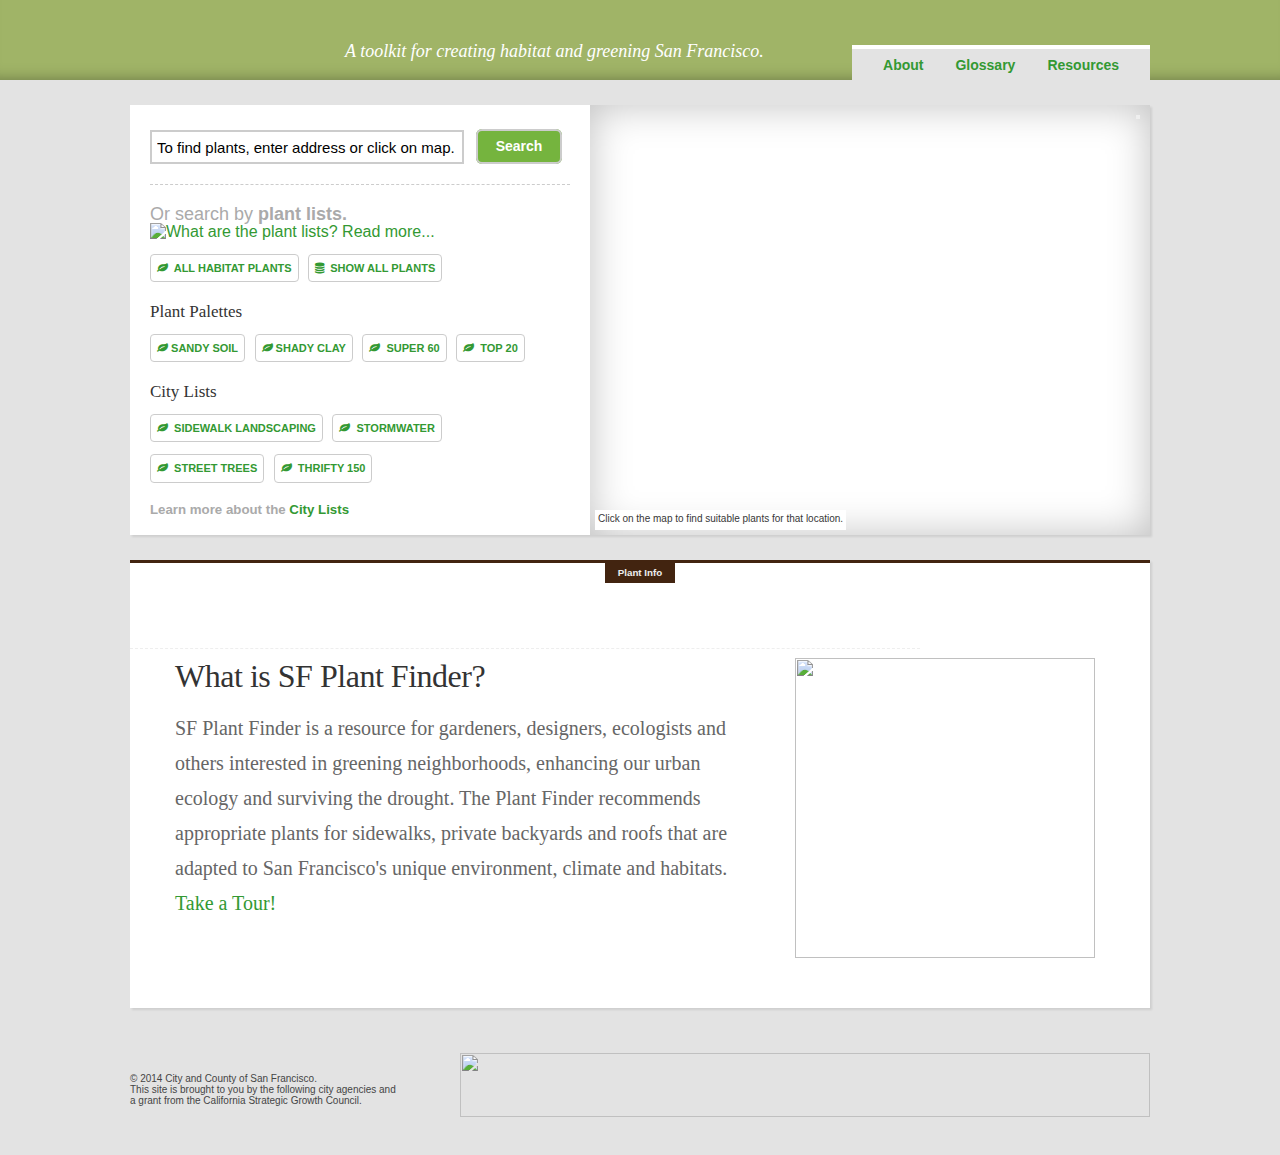
==== index.html @ 3bdb49cd "user initiates the start of tour with link rather than on load" ====
<!DOCTYPE html PUBLIC "-//W3C//DTD XHTML 1.0 Transitional//EN" "http://www.w3.org/TR/xhtml1/DTD/xhtml1-transitional.dtd">
<html xmlns="http://www.w3.org/1999/xhtml">
<head>
<meta http-equiv="Content-Type" content="text/html; charset=utf-8" />
<meta http-equiv="X-UA-Compatible" content="IE=9" />
<LINK REL="SHORTCUT ICON" HREF="images/favicon.ico">
<title>SF Plant Finder</title>
<meta name="description" content="Search for any address in San Francisco and display a list of plants recommended by the City & County of San Francisco for planting at that location.  Takes into account microclimates and plant communities (phtocenosis).">
<link rel="stylesheet" href="http://serverapi.arcgisonline.com/jsapi/arcgis/3.3/js/dojo/dijit/themes/claro/claro.css">
<link rel="stylesheet" href="http://serverapi.arcgisonline.com/jsapi/arcgis/3.3/js/esri/css/esri.css">
<link rel="stylesheet" href="css/bootstrap-tour-standalone.min.css">
<link rel="stylesheet" href="css/style.css">
<link rel="stylesheet" href="jQuery/Messi-master/messi.min.css" />
<link rel="stylesheet" href="https://maxcdn.bootstrapcdn.com/font-awesome/4.4.0/css/font-awesome.min.css">
<script type="text/javascript">var switchTo5x=true;</script>
<script type="text/javascript" src="http://w.sharethis.com/button/buttons.js"></script>
<script type="text/javascript" src="http://s.sharethis.com/loader.js"></script>
<script type="text/javascript" src="jQuery/jquery-latest.js"></script>
<script src="jQuery/Messi-master/messi.min.js"></script>
<!-- <script src="js/jquery-1.11.0.min.js"></script> -->
<script src="js/jquery-2.1.1.min.js"></script>
<script src="js/bootstrap-tour-standalone.min.js"></script>
<script src="js/tour.js"></script>

<style>
	.esriPopup.myTheme .titlePane,      
	.dj_ie7 .esriPopup.myTheme .titlePane .title {        
		background-color: #9ba8da;        
		color: #333333;        
		font-weight: bold;      
	}      
	.esriPopup.myTheme .titlePane {        
		border-bottom: 1px solid #121310;      
	}      
	.esriPopup.myTheme a {        
		color: #d6e68a;      
	}      
	.esriPopup.myTheme .titleButton,      
	.esriPopup.myTheme .pointer,      
	.esriPopup.myTheme .outerPointer,      
	.esriPopup.myTheme .esriViewPopup 
	.gallery .mediaHandle,      
	.esriPopup.myTheme 
	.esriViewPopup .gallery .mediaIcon {          
		background-image: url(./images/popup.png);      
	}      
	.esriPopup.myTheme .contentPane,      
	.esriPopup.myTheme .actionsPane {        
		border-color: 1px solid #121310;        
		background-color: #424242;        
		color:#ffffff;     
	}
</style>

<script>var dojoConfig = {parseOnLoad: true};</script>
	<script src="http://serverapi.arcgisonline.com/jsapi/arcgis/3.5/"></script>
	<script type="text/javascript" src="js/PlantSF2.js"></script>
	<script type="text/javascript" src="js/proj4js/lib/proj4js-combined.js"></script>
	<script src="js/jquery-1.11.0.min.js"></script>
	<script src="js/lightbox.min.js"></script>
	<script src="js/bootstrap-tour-standalone.min.js"></script>
	<script src="js/tour.js"></script>
	<link rel="stylesheet" href="css/lightbox.css" media="screen"/>
	 <script>
dojo.require("dijit.layout.BorderContainer");
      dojo.require("dijit.layout.ContentPane");
      dojo.require("esri.map");
      dojo.require("esri.tasks.find");
      dojo.require("esri.tasks.identify");
      dojo.require("esri.tasks.query");
      dojo.require("esri.layers.FeatureLayer");
      dojo.require("esri.geometry");
      dojo.require("esri.graphic");
      dojo.require("dijit.form.Button");
      dojo.require("dijit.Menu");
      dojo.require("esri.dijit.BasemapGallery");
      dojo.require("esri.dijit.Geocoder");

      dojo.require("esri.dijit.Popup");
      //dojo.require("esri.dijit.Measurement");

      var map, locator;
      var saltMarsh=false;
      var wetland=false
      var coastalScrub=false;
      var riparian=false;
      var woodland=false;
      var dunes=false;
      var grasslandPrairie=false;
      var chaparral=false;

      function init() {
		var popup = new esri.dijit.Popup({          fillSymbol: new esri.symbol.SimpleFillSymbol(esri.symbol.SimpleFillSymbol.STYLE_SOLID, new esri.symbol.SimpleLineSymbol(esri.symbol.SimpleLineSymbol.STYLE_SOLID, new dojo.Color([255,0,0]), 2), new dojo.Color([255,255,0,0.25]))        }, dojo.create("div"));
		map = new esri.Map("map_canvas", 
			    {
				basemap: "topo",
				center: [-122.4425, 37.754],
				zoom: 11,
				showAttribution: false,
				infoWindow: popup
			    }
			);
		basemapGallery = new esri.dijit.BasemapGallery({          
			showArcGISBasemaps: true,          
			map: map
		});

		
		dojo.connect(basemapGallery, "onLoad", function(){          
			dojo.forEach(basemapGallery.basemaps, function(basemap) {
				//prompt("", basemap.title)// + ": " + basemap.getMinZoom())
				if ((basemap.title!="Terrain with Labels") && (basemap.title!="Oceans")) {
					//Add a menu item for each basemap, when the menu items are selected            
					dijit.byId("basemapMenu").addChild(              
						new dijit.MenuItem({                
							label: basemap.title,                
							onClick: dojo.hitch(this, function() {                  
								this.basemapGallery.select(basemap.id);   
								document.getElementById('noMaps').style.display = "none" 
								if (basemap.id=='basemap_5'|| basemap.id=='basemap_6'||basemap.id=='basemap_7'||basemap.id=='basemap_8') {
									//hide the maps unavailable message
									document.getElementById('noMaps').style.display = "none" 
								} else {
									//display the maps unavailable message (will be placed behind the map image, will only be visible if there are no maps avalaible at that zoom level))
									document.getElementById('noMaps').style.display = "inline" 
								}
								
							})              
						})            
					); 
				};
			}); 
			dijit.byId("basemapMenu").addChild(              
				new dijit.MenuItem({  
					label: 'Green Connections',                
					onClick: dojo.hitch(this, function() {  
						if (isLayerVisible("Green Connections")) {
							ToggleOnOff("Green Connections",false);
						} else {
							ToggleOnOff("Green Connections",true);
						}
					})
				})
			);
			dijit.byId("basemapMenu").addChild(              
				new dijit.MenuItem({  
					label: 'Plant Communities',                
					onClick: dojo.hitch(this, function() {  
						if (isLayerVisible("Habitats Merged")) {
							ToggleOnOff("Habitats Merged",false);
							ToggleOnOff("Habitat_Labels",false);
						} else {
							ToggleOnOff("Habitats Merged",true);
							ToggleOnOff("Habitat_Labels",true);
						}
					})
				})
			);

		});
		
		
		
		
		
		
		
		//add class for popup
		dojo.addClass(map.infoWindow.domNode, "myTheme");
		initialize();
      }
      function setupMeasure() {
      var pms = new esri.symbol.PictureMarkerSymbol("images/blue.png",24,24);
		pms.setOffset(9,11);
		var sls = new esri.symbol.SimpleLineSymbol(esri.symbol.SimpleLineSymbol.STYLE_DOT, new dojo.Color([255,0,0,.55]), 4);        
		var measurement = new esri.dijit.Measurement({          
			map: map,
			lineSymbol:sls,
			pointSymbol:pms
			}, dojo.byId('measurementDiv'));
		measurement.startup();        
		measurement.setTool("area",true);
	}
      function unGraySearchStart() {
		document.getElementById('addressInput').value=""
	}
	 dojo.ready(init);
     </script>
     
<!-- Toggles Plant Info Window -->
<script type="text/javascript">
	 $(document).ready(function(){

	$(".btn-slide").click(function(){
	  $("#plantInfo").slideToggle("slow");
	  $(this).toggleClass("active");
	});
	
});
</script>

</head>

<body class="claro">
<!-- Header Content -->
<div id="headerShell">
	<div id="headerContent">
		<a href="index.html"><div class="logo stepOne"></div>
		</a>
		<span class="site-description">A toolkit for creating habitat and greening San Francisco.</span>
        <a class="links stepFour" href="resources.html"><span style="padding-right:15px;">Resources</span></a>
        <a class="links" href="glossary.html">Glossary</a>
		<a class="links" href="about.html"><span style="padding-left:15px;">About</span></a>
	</div>
</div>
<!-- End Header Content -->

<!-- Body Content -->
<div id="mainContentShell">
	<div id="mainContent">
		
        <!-- TOP SEARCH -->
		<div id="mainContent-Search">
        
        	<!-- RIGHT COL: Map -->  
			<div id="mapCell">
            	<div id="FloatingTextHint" class="smalltext">Click on the map to find suitable plants for that location.</div>
				<div id="mapContainer"   data-dojo-type="dijit.layout.BorderContainer" >
					<div id="map_canvas"  style=" height:430px; width:560px; z-Index:10"> 
						<div style=" font-size:12px; position:absolute; right:10px; top:10px; z-Index:99;">          
							<button id="dropdownButton" label="Maps"  data-dojo-type="dijit.form.DropDownButton">            
								<div data-dojo-type="dijit.Menu" id="basemapMenu">              
									<!--The menu items are dynamically created from basemaps-->            
								</div>          
							</button>
						</div> 
						<div id="scalebar" style="position:absolute; left:5px; bottom:21px; z-Index:99;"></div>
					</div>
				</div>
				<!--<div id="noMaps" style="color:white; position:absolute; left:140px; Top:100px; z-Index:-10; display:none"><p align='center'>Mapping Unavailable at this Scale<br><br>Zoom Out or Select a Different Map</p></div>-->
				<div id="ImBusy" style="z-index:20; position: relative; left: -50; top: -600; visibility:hidden; height: 0">
					<img src="images/busyicon.gif" />
				</div> 
			</div>
			<!-- End Map -->
	    
			<!-- LEFT COL: Map Search Form and Plant Communities -->  
			<div id="mainContent-Search-LeftCol">         
            <!-- Search Input -->  
			<div id="searchformcell" class="stepTwo">
				<form id="addressForm" action=""; onsubmit="clicked=false; theSearchType=null; isNeighborhood=false; isDistrict=false; showAddress(this.address.value); return false"> 
					<input alt="Enter a place address or plant name then click the Search button"  title = "Enter an address then click the Search button to be shown plants recommended for that location" onClick='javascript:unGraySearchStart();' type="text"  id="addressInput" name="address" id="addressInput" value="To find plants, enter address or click on map." />&nbsp;&nbsp;
					<span class="searchButton"><a title="Search button" id="findButton" name='searchbox' href="javascript:void(0);" onclick="clicked=false; theSearchType=null; isNeighborhood=false; isDistrict=false; showAddress(document.getElementById('addressInput').value);">Search</a></span>
				</form>
			</div>
			<!-- End Search Input -->       
			<!-- Plant Communities -->	
			
		<!--
		  <span style="font-size:18px;">Or search by <strong>plant community.</strong></span> <a href="glossary.html#plantCommunities"><img src="images/question-mark.png" alt="What are plant communities? Read more..." width="12" height="12" border="0" /></a><br />
				<table border='0' cellspacing="0" class="links" style="text-align: center; margin-top: 25px;">
					<tr>
					  <td width="105" height="120" align="center"><a class="tooltip" href="javascript:void(0);"><img src='images/btn-chaparral.png' alt='Chaparral' width="80" height='80' title ='Chaparral' onclick="clearCheckboxes(); queryPlant('chaparral');" /><span>A woody shrubland plant community that features sun-loving plants with hard, sclerophyllous evergreen leaves.</span></a><br />
					    Chaparral </td>
					  <td width="105" height="120" align="center"><a class="tooltip" href="javascript:void(0);"><img src='images/btn-coastal-scrub.png' alt='Coastal Scrub' width="80" height='80' title ='Coastal Scrub' onclick="clearCheckboxes(); queryPlant('coastalScrub');" /><span>This plant community is characterized by low-growing, aromatic shrubs, such as coyote bush sticky monkey flower and California sagebrush. Coastal scrub thrives in the fog belt.</span></a><br />
					    Coastal Scrub </td>
					  <td width="105" height="120" align="center"><a class="tooltip" href="javascript:void(0);"><img src='images/btn-dunes.png' alt='Dunes' width="80" height='80' title ='Dunes' onclick="clearCheckboxes(); queryPlant('dunes');" /><span>As much as a quarter to a third of San Francisco was once covered in sand dunes, and is still underlain by sandy soils. Wildflower meadows, dense dune scrub and oak woodlands are still found in the dunes.</span></a><br />
					    Dunes </td>
					  <td width="105" height="120" align="center"><a class="tooltip" href="javascript:void(0);"><img src='images/btn-coastal-prairie.png' alt='Grassland Prairie' width="80" height='80' title ='Grassland Prairie' onclick="clearCheckboxes(); queryPlant('grasslandPrairie');" /><span>Formerly the most common habitat in San Francisco, remnants of grasslands support a wide array of wildlife.</span></a><br />
					    Grassland /<br />
					    Prairie </td>
				  </tr>
					<tr>
					  <td width="105" align="center"><a class="tooltip" href="javascript:void(0);"><img src='images/btn-riparian.png' alt='Riparian' width="80" height='80' align="baseline" title ='Riparian' onclick="clearCheckboxes(); queryPlant('riparian');" /><span>This plant community is associated with the linear course of creeks and streams and composed of various species of trees, shrubs, and herbs that thrive in a nearly wetland environment.</span></a><br />
			        Riparian </td>
						<td width="105" align="center"><a class="tooltip" href="javascript:void(0);"><img src='images/btn-freshwater-wetland.png' alt='Wetland' width="80" height='80' align="top" title ='Wetland' onclick="clearCheckboxes(); queryPlant('wetland');" /><span>Wetlands are among the most important ecosystems worldwide. They produce high levels of oxygen, filter chemicals, reduce flooding and erosion, recharge groundwater, and provide critical habitat.</span></a><br />
						  Wetland </td>
						<td width="105" align="center"><a class="tooltip" href="javascript:void(0);"><img src='images/btn-oak-woodland.png' alt='Woodland' width="80" height='80' align="top" title ='Woodland' onclick="clearCheckboxes(); queryPlant('woodland');" /><span> Dominated by coast live oaks, these complex and diverse habitats harbor more wildlife than any other terrestrial plant community in the Bay Area.</span></a><br />
							Woodland
					  </td>
						<td width="105" align="center">
						  </td>
				  </tr>
				  <tr>
                  	<td colspan=4>
                  	
                    </td>
                    </tr>
				</table>
				
		-->
                <!-- End Plant Communities -->
                
                <!-- Other Search Options -->
        <div class="stepThree">
		<span style="font-size:18px;">Or search by <strong>plant lists.</strong></span> <a href="resources.html#plant-lists"><img src="images/question-mark.png" alt="What are the plant lists? Read more..." width="12" height="12" border="0" /></a><br />
		</div>
            <div class="buttons-list">
		<a class="tooltip button" href="javascript:void(0);" onclick="clearCheckboxes(); showAddress('Habitat');"><i class="fa fa-leaf"></i>&nbsp; ALL HABITAT PLANTS <span>To create rich local wildlife habitat, start here to create your own plant palette from 500 habitat-friendly plant species.</span></a>
		<a class="tooltip button" href="javascript:void(0);" onclick="clearCheckboxes(); showAddress('ALL');"><i class="fa fa-database"></i>&nbsp; SHOW ALL PLANTS <span>Show all plants displays the entire database of 714 plants. </span></a><br>
		<div style="margin-top: 20px">
			<h4 class="tooltip">Plant Palettes<span>Shorter, pre-selected palettes to give you good ideas for appropriate species for landscaping in San Francisco.</span></h4>
		</div>
		<a class="tooltip button" href="javascript:void(0);" onclick="clearCheckboxes(); showAddress('SandySoil');"><i class="fa fa-leaf"></i>&nbsp;SANDY SOIL <span>These local native species are the best for San Francisco's sandy soils. They thrive in the good drainage and will be very drought-tolerant once established.</span></a>
		<a class="tooltip button" href="javascript:void(0);" onclick="clearCheckboxes(); showAddress('ShadyClay');"><i class="fa fa-leaf"></i>&nbsp;SHADY CLAY <span>The moisture-holding capacity of a north-facing clayey slope is much different from a south-facing sandy slope. This palette should survive well in this moister environment once established.</span></a>
		<a class="tooltip button" href="javascript:void(0);" onclick="clearCheckboxes(); showAddress('Super60');"><i class="fa fa-leaf"></i>&nbsp; SUPER 60 <span>The Super 60 contains common, relatively hardy, local native plants that will create high quality wildlife habitat in San Francisco. Selecting plants among the Super 60 will help lead to project success.</span></a>
		<a class="tooltip button" href="javascript:void(0);" onclick="clearCheckboxes(); showAddress('Top20');"><i class="fa fa-leaf"></i>&nbsp; TOP 20 <span>Like the Super 60, the Top 20 plants make great choices for creating habitat for bees, birds and butterflies in the urban environment. Try starting with these plants if you want to create a colorful and sustainable native habitat garden.</span></a>
		
		<div style="margin-top: 20px">
			<h4 class="tooltip"> City Lists<span>Use the filters to refine your list for habitat-friendly plants after starting with one of these "City List" categories.</span></h4>
		</div>

		<a class="tooltip button" href="javascript:void(0);" onclick="clearCheckboxes(); showAddress('SidewalkLandscaping');"><i class="fa fa-leaf"></i>&nbsp; SIDEWALK LANDSCAPING <span>These plants are recommended by San Francisco Public Works as drought tolerant and adaptable to a variety of microclimates and sidewalk conditions.</span></a>
		<a class="tooltip button" href="javascript:void(0);" onclick="clearCheckboxes(); showAddress('Stormwater');"><i class="fa fa-leaf"></i>&nbsp; STORMWATER <span>Recommendations from the San Francisco PUC for complying with the Stormwater Management Ordinance</span></a>
		<a class="tooltip button" href="javascript:void(0);" onclick="clearCheckboxes(); showAddress('UrbanForestCouncilStreetTreeList');"><i class="fa fa-leaf"></i>&nbsp; STREET TREES <span>Approved street tree list for San Francisco reviewed and adopted annually by the Urban Forestry Council.</span></a>
		<a class="tooltip button" href="javascript:void(0);" onclick="clearCheckboxes(); showAddress('THRIFTY150');"><i class="fa fa-leaf"></i>&nbsp; THRIFTY 150 <span>Durable, low maintenance, water wise plants that are recommended by San Francisco Public Works to do well in the challenging urban environment of the city.</span></a>
            </div>
             <!-- End Other Search Options -->
        <br>
        <div>
        <h5>Learn more about the <a href="resources.html#city-lists">City Lists</a></h5>	
        </div>        
			</div>
			<!-- End Search Input -->      
		</div>
		<!-- End TOP SEARCH -->
    
    
    
		<!-- BOTTOM RESULTS / DETAILS -->
		<div id="mainContent-SearchResults">
                                           <a name='theTop'></a>
			<div id="contentPointer" class="contentPointer"></div>
            <!-- background Arrow between top and bottom content areas -->
            
            
            <!-- Plant Info -->
            <div id="plantInfo">
            <div class="toolbar-info"  id='printInfoLink'><a class="print" href="javascript:void(0);" onclick="printInfo();">Print</a></div>
			<div id="info">
            <h2>Plant Info</h2>
            <br />
            
           
            
            
        </div>
        <!-- End Plant Info -->
			</div>
            <p class="slide"><a href="javascript:void(0);" class="btn-slide">Plant Info</a></p>      
    
			<!-- Search Results -->
            <div id="searchResults" ><div style="width: 720px"><span id="searchResultsSummary" ></span></div>
            <div class="toolbar-search" id='printResultsLink' style='visibility:hidden;'><a class="print" href="javascript:void(0);" onclick="printResults();" >Print</a></div>
           
            
            <!-- HOMEPAGE INTRO -->
            <div id="Intro">
            <img src="images/intro-graphic.png" alt="" width="300" height="300" align="right" style="margin-left:35px;" />
			<h1>What is SF Plant Finder?</h1>
			<p>SF Plant Finder is a resource for gardeners, designers, ecologists and others interested in greening neighborhoods, enhancing our urban ecology and surviving the drought. The Plant Finder recommends appropriate plants for sidewalks, private backyards and roofs that are adapted to San Francisco's unique environment, climate and habitats. <a class="start-tour">Take a Tour!</a></p></div>
            </div>
            <!-- /HOMEPAGE INTRO -->
            
            
            
<!-- Filter Results Popup Window -->
					<div id="floatingDivForFilter" style='display:none'>
						<h1>Filter results by:</h1>
							<h2>Plant Type</h2>
								<label><input type="checkbox" id='type1' name="plantType1" value="Annual"> Annual<br></label>
								<label><input type="checkbox" id='type2' name="plantType2" value="Grass"> Grass<br></label>
								<label><input type="checkbox" id='type3' name="plantType3" value="Perennial"> Perennial<br></label> 
								<label><input type="checkbox" id='type4' name="plantType4" value="Shrub (Evergreen)"> Shrub (Evergreen)<br></label> 
								<label><input type="checkbox" id='type5' name="plantType5" value="Shrub (Deciduous)"> Shrub (Deciduous)<br></label> 
								<label><input type="checkbox" id='type6' name="plantType6" value="Tree (Evergreen)"> Tree (Evergreen)<br></label> 
								<label><input type="checkbox" id='type7' name="plantType7" value="Tree (Deciduous)"> Tree (Deciduous)<br></label>
								<label><input type="checkbox" id='type8' name="plantType8" value="Vine"> Vine<br></label> 
								<label><input type="checkbox" id='type9' name="plantType9" value="Fern"> Fern<br></label>
								<label><input type="checkbox" id='type10' name="plantType10" value="Succulent"> Succulent<br></label>
							<h2>Bloom Time</h2>
								<label><input type="checkbox" id='bloom1' name="bloomTime1" value="Winter"> Winter<br></label>
								<label><input type="checkbox" id='bloom2' name="bloomTime2" value="Spring"> Spring<br></label> 
								<label><input type="checkbox" id='bloom3' name="bloomTime3" value="Summer"> Summer<br></label> 
								<label><input type="checkbox" id='bloom4' name="bloomTime4" value="Fall"> Fall<br></label> 
								<!-- <label><input type="checkbox" id='bloom5' name="bloomTime5" value="Year Round"> Year Round<br></label> -->
							<h2>Size at Maturity</h2>
								<label><input type="checkbox" id='size1' name="sizeAtMaturity1" value=""> < 1 ft.<br></label>
								<label><input type="checkbox" id='size2' name="sizeAtMaturity2" value=""> 1-3 ft.<br></label> 
								<label><input type="checkbox" id='size3' name="sizeAtMaturity3" value=""> 4-6 ft.<br></label> 
								<label><input type="checkbox" id='size4' name="sizeAtMaturity4" value=""> 7-12 ft.<br></label>
								<label><input type="checkbox" id='size5' name="sizeAtMaturity5" value=""> 13-24 ft.<br></label>
								<label><input type="checkbox" id='size6' name="sizeAtMaturity6" value=""> > 24 ft.<br></label>
							<h2>Watering Needs</h2>
								<label><input type="checkbox" id='watering1' name="wateringNeeds1" value="None"> None<br></label>
								<label><input type="checkbox" id='watering2' name="wateringNeeds2" value="Low"> Low<br></label> 
								<label><input type="checkbox" id='watering3' name="wateringNeeds3" value="Moderate"> Moderate<br></label> 
							<h2>Appropriate Location</h2>
								<label><input type="checkbox" id='approp1' name="appropriateLocation1" value="Garden"> Garden<br></label>
								<label><input type="checkbox" id='approp2' name="appropriateLocation2" value="Streetscape"> Sidewalk<br></label> 
								<label><input type="checkbox" id='approp4' name="appropriateLocation4" value="Roof"> Roof<br></label>
								<label><input type="checkbox" id='approp5' name="appropriateLocation5" value="Stormwater"> Stormwater<br></label>
								<label><input type="checkbox" id='approp6' name="appropriateLocation6" value="Potted Plants"> Potted Plants<br></label>
							<h2>Habitat Value</h2>
								<label><input type="checkbox" id='habitat1' name="habitatValue1" value="Buds/Greens"> Buds/Greens<br></label> 
								<label><input type="checkbox" id='habitat2' name="habitatValue2" value="Cover"> Cover<br></label>
								<label><input type="checkbox" id='habitat3' name="habitatValue3" value="Fruit"> Fruit<br></label>
								<label><input type="checkbox" id='habitat4' name="habitatValue4" value="Pollinator"> Pollinator<br></label>
								<label><input type="checkbox" id='habitat5' name="habitatValue5" value="Nesting"> Nesting<br></label>
								<label><input type="checkbox" id='habitat6' name="habitatValue6" value="Multiple"> Multiple<br></label>
							<h2>Native</h2>
								<label><input type="checkbox" id='native1' name="native1" value="San Francisco"> San Francisco<br></label>
								<label><input type="checkbox" id='native2' name="native2" value="California"> California<br></label> 
							<h2>Soil Type</h2>
								<label><input type="checkbox" id='soil1' name="soilValue1" value="Clay"> Clay<br></label> 
								<label><input type="checkbox" id='soil2' name="soilValue2" value="Loam"> Loam<br></label>
								<label><input type="checkbox" id='soil3' name="soilValue3" value="Sand"> Sand<br></label>
								<label><input type="checkbox" id='soil4' name="soilValue4" value="Rock"> Rock<br></label>
							<h2>Site Conditions</h2>
								<label><input type="checkbox" id='sitecond1' name="sitecondValue1" value="Sun"> Sun<br></label> 
								<label><input type="checkbox" id='sitecond2' name="sitecondValue2" value="PartShade"> Part Shade<br></label>
								<label><input type="checkbox" id='sitecond3' name="sitecondValue3" value="Shade"> Shade<br></label>
								
							<br />
							<br />
						<span class="searchButton"><a href="javascript:void(0);" onclick='filterResults();'>Filter</a></span> <span style="padding-left:10px;"><small><a onClick="clearFilters()" href="javascript:void(0);">Clear Filters</a></small></span></div>
					<!-- End Filter Results Popup Window -->
                    
                    
                    
                    <!-- Search Results -->
        <div id='plantlist'>                                                                                                                                                  
                    
      </div>
                    <!-- /Search Results -->
                    
                    <!-- Green Connections -->  
                <div id="greenConnectionsList">
                 </div>
			<!-- End Green Connections -->
                                                                                              
        <div id='plantinfo2'></div>
		
	    </div><!-- End Search Return Info and Filter -->

        
			<!--</div>-->
		</div>
		<!-- End Right Column -->
    

	</div>
	<!-- End mainContent -->

</div>
<!-- End mainContentShell -->

<!-- Footer Content -->
<div id="footerShell">
		<div id="footerContent">
		<div class="left">&copy; 2014 City and County of San Francisco.<br />
			This site is brought to you by the following city agencies and <br />
		  a grant from the California Strategic Growth Council.</div>
		<div class="right"><img src="images/dept-logos.png" width="690" height="64" border="0" usemap="#agencies" />
          <map name="agencies" id="agencies">
            <area shape="rect" coords="105,8,227,62" href="http://www.sfplanning.org" target="_blank" alt="San Francisco Planning Department" />
            <area shape="rect" coords="630,2,694,61" href="http://www.sfdpw.org" target="_blank" alt="San Francisco Department of Public Works" />
            <area shape="rect" coords="273,0,369,64" href="http://www.sfenvironment.org" target="_blank" alt="SF Environment" />
            <area shape="rect" coords="409,8,591,60" href="http://www.sfwater.org" target="_blank" alt="SF Public Utilities Commission" />
          </map>
	  
		</div>
	</div>
</div>
<br>
<!-- End Footer Content -->

<script src="js/jquery-2.1.1.min.js"></script>
<script src="js/bootstrap-tour-standalone.min.js"></script>
<script src="js/tour.js"></script>

<script type="text/javascript">stLight.options({publisher: "e7c430c3-d9e1-480a-9070-717ba145d20e", doNotHash: false, doNotCopy: false, hashAddressBar: false});</script>
<script>
var options={ "publisher": "e7c430c3-d9e1-480a-9070-717ba145d20e", "ad": { "visible": false, "openDelay": "5", "closeDelay": "0"}, "livestream": { "domain": "", "type": "sharethis"}, "ticker": { "visible": false, "domain": "", "title": "", "type": "sharethis"}, "facebook": { "visible": false, "profile": "sharethis"}, "fblike": { "visible": false, "url": ""}, "twitter": { "visible": false, "user": "sharethis"}, "twfollow": { "visible": false}, "custom": [{ "visible": false, "title": "Custom 1", "url": "", "img": "", "popup": false, "popupCustom": { "width": 300, "height": 250}}, { "visible": false, "title": "Custom 2", "url": "", "img": "", "popup": false, "popupCustom": { "width": 300, "height": 250}}, { "visible": false, "title": "Custom 3", "url": "", "img": "", "popup": false, "popupCustom": { "width": 300, "height": 250}}], "chicklets": { "items": ["facebook", "twitter", "pinterest", "googleplus"]}};
var st_bar_widget = new sharethis.widgets.sharebar(options);
</script>
</body>

</html>
---- css/style.css ----
@charset "UTF-8";
/* CSS Document */
/*
Name: SFPlantFinder
Date: December 2013
Author: Gary Chen
Organization: San Francisco Planning Department
Description: Theme for SF PlantFinder Database web site.



/* THE BASICS */

* {margin:0; padding:0;}

body {background-color:#E3E3E3; height:100%; width:100%;}

img {border: 0;}


h1 {
	font-family: Georgia, "Times New Roman", Times, serif;
	font-size: 32px;
	font-weight: normal;
	line-height: 1.15em;
	letter-spacing: -.015em;
	color: #333;
	padding-bottom: .5em;
	
}

h2, h3 {font-family:"Helvetica Neue", Helvetica, Arial, sans-serif; color:#422410;}

h3 {padding-bottom: 3px; border-bottom: 1px dashed #AAA;}

h4 {
	font-family: Georgia, "Times New Roman", Times, serif;
	font-size: 17px;
	font-weight: normal;
	line-height: 1.15em;
	
	color: #333;
	padding-bottom: -0.5em;
	padding-top: .7em;
}

p, ul, li {
	font-family: Georgia, "Times New Roman", Times, serif;
	font-size: 14px;
	font-style: normal;
	line-height: 1.5em;
	color: #373737;
}

.smalltext {
	color: #373737;
	font-family: "Helvetica Neue", Helvetica, Arial, sans-serif; 
	font-weight:normal;
	font-size: 10px;
	font-style: normal;
	line-height: 1.15em;
}

strong {font-weight: 700;}

li {
	display: list-item;
	list-style: inside circle;
	margin: 1em 0em;
}

a {color: #393; text-decoration: none;}
a:hover {
	text-decoration: none;
	color: #000;
	text-decoration: underline
}

.toolbar-search {
	display: block;
	position: absolute;
	float: right;
	clear: none;
	top: 25px;
	right: 210px;
}

.toolbar-info {
	display: block;
	position: absolute;
	float: right;
	clear: none;
	top: 20px;
	right: 20px;
	z-index: 1001;
}

a.print {
	background-image: url(../images/icon_print.gif);
	background-repeat: no-repeat;
    background-position: 4px center;
	font-family: Arial, Helvetica, sans-serif;
	font-size: 11px;
	color: #999;
	padding: 3px 6px 3px 21px;
	border: 1px solid #CCC;
	text-decoration: none;
	border-radius: 4px;
    -moz-border-radius: 4px;
    -webkit-border-radius: 4px;
}

a.print:hover {
	color: #333;
	border: 1px solid #AAA;
	text-decoration: none;
}

a.button {
	font-family: Arial, Helvetica, sans-serif;
	font-size: 11px;
	font-weight: bold;
	color: #393;
	padding: 4px 6px;
	border: 1px solid #CCC;
	text-decoration: none;
	border-radius: 4px;
    -moz-border-radius: 4px;
    -webkit-border-radius: 4px;
}

a.button:hover {
	color: #333;
	border: 1px solid #AAA;
	text-decoration: none;
}


/* TABLES */
table {
border-collapse:  collapse;
border-spacing: 0px;
}

th {
font-weight: bold;
}

td, th {
display: table-cell;
vertical-align: inherit;
}


.glossary-term {
	font-weight:bold; 
	color:#000;
}

.page-title {
	font-family: Georgia, "Times New Roman", Times, serif;
	font-size: 36px;
	font-weight: normal;
	line-height: 1.15em;
	letter-spacing: -.02em;
	color: #422410;
	padding: 5px 0px;
	border-bottom: 3px solid #422410;
	margin-bottom: 25px;
}



/* HEADER CONTENT */

#headerShell {
	width:100%;
	background: url(../images/bkg-header.png) repeat-x;
	background-color:#A0B467;
	height:80px;
	text-align:center;
	position:relative;
	z-index: 1000;
	-moz-box-shadow: inset 0px -15px 15px -15px rgba(0,0,0,0.65);
	-webkit-box-shadow: inset 0px -15px 15px -15px rgba(0,0,0,0.65);
	box-shadow: inset 0px -15px 15px -15px rgba(0,0,0,0.35);
}

#headerContent {
	position: relative;
	width: 1020px;
	height: 80px;
	display: inline-block;
	margin: 0;
}

#headerContent .logo {
	background: no-repeat center url(../images/header-logo.png);
	left: 20px;
	height: 125px;
	width: 150px;
	display: block;
	float: left;
	position: relative;
}

#headerContent .links {
	float: right;
	padding: 8px 16px;
	background-color: #E3E3E3;
	border-top: 4px solid #FFF;
	font-family: "Helvetica Neue", Helvetica, Arial, sans-serif;
	font-size: 14px;
	font-weight: bold;
	position: relative;
	right: 0;
	top: 45px;
}

#headerContent .links a {color:#393;}
#headerContent a.links:hover {text-decoration:none; color:#512F25; background-color:#FFF;}
#headerContent .current {background-color: #FFF;}



#headerContent .site-description {
	font-family: Georgia, "Times New Roman", Times, serif;
	font-size: 18px;
	color: #FFF;
	font-style: italic;
	position: absolute;
	left: 215px;
	top: 40px;
	line-height: 1.25em;
}


/* MAIN PAGE CONTENT */

#mainContentShell {
	width: 100%;
	height: 100%;
	margin: 0;
	text-align: center;
	position: relative;
	background-color:#E3E3E3;
}

#mainContent {
	width: 1020px;
	height: 100%;
	margin-top: 25px;
	margin-bottom: 25px;
	text-align:left;
	position: relative;
	display: inline-block;
}


/* HOMEPAGE TOP ROW SEARCH AREA */

#mainContent-Search {
	position: relative;
	display: inline-block;
	width: 100%;
	background-color: #FFF;
	font-family: "Helvetica Neue", Helvetica, Arial, sans-serif;
	line-height: 1.15em;
	text-align: left;
	margin-bottom: 25px;
	clear: both;
	webkit-box-shadow: 2px 2px 2px rgba(0,0,0,0.09);
	-moz-box-shadow: 2px 2px 2px rgba(0,0,0,0.09);
	box-shadow: 2px 2px 2px rgba(0,0,0,0.09);
}


/* Map Search Form and Plant Communities */

#mainContent-Search-LeftCol {
	width: 420px;
	float: left;
	color: #AAA;
	padding: 10px 20px 0px 20px;
}

#mainContent-Search-LeftCol .links td {
	font-size: 12px;
	font-style: italic;
	font-weight: 600;
	line-height: 1.2em;
	color: #666;
	vertical-align: top;
}

#mainContent-Search-LeftCol .links img {
	padding-bottom: 8px;
	cursor: pointer;
}

#mainContent-Search-LeftCol .links a:hover { opacity: 0.9; -webkit-filter: saturate(2.5); }


#addressForm {
	margin: 0;
	font-size: 14px;
	width: inherit;
	padding: 15px 0 20px 0;
	margin-bottom: 20px;
	border-bottom: 1px dashed #CCC;
}

#addressInput {
	display: inline;
	font-size: 15px;
	margin: 0;
	padding: 5px;
	border: 2px solid #CCC;
	vertical-align: middle;
	width: 300px;
	height: 20px;
	clear: none;
}

.searchButton a {
	background-color: #75B43E;
	color: #FFF;
	cursor: pointer;
	font-family: "Helvetica Neue", Helvetica, Arial, sans-serif;
	font-size:14px;
	font-weight: bold;
	padding: 7px 18px 8px 18px;
	text-decoration: none;
	border: 2px solid #CCC;
	border-radius: 6px;
	-moz-border-radius: 6px;
	-webkit-border-radius: 6px;
	clear:none;
}

.searchButton a:hover {
	background-color: #512F25;
	border: 2px solid #CCC;
	color: #D1E48F;
	text-decoration: none;
}

.buttons-list .button {
	display: inline-block;
	margin-top: 12px;
	margin-right: 5px;
}
.buttons-list :hover {
	opacity: 0.9;	
	
}

/* Map */

#mapContainer {
	width: 560px;
	height: 430px;
	float: right;
	clear: none;
	moz-box-shadow: inset 0 0 40px rgba(0,0,0,0.25);
	-webkit-box-shadow: inset 0 0 40px rgba(0,0,0,0.25);
	box-shadow: inset 0 0 40px rgba(0,0,0,0.25);
}



/* HOMEPAGE BOTTOM ROW SHELL */

#mainContent-SearchResults {
	position: relative;
	width: 100%;
	height: auto;
	display: inline-block;
	background-color: #FFF;
	font-family: Georgia, "Times New Roman", Times, serif;
	line-height: 1.25em;
	text-align: left;
	webkit-box-shadow: 2px 2px 2px rgba(0,0,0,0.09);
	-moz-box-shadow: 2px 2px 2px rgba(0,0,0,0.09);
	box-shadow: 2px 2px 2px rgba(0,0,0,0.09);
}

#mainContent-SearchResults h2 {
	font-family: "Helvetica Neue", Helvetica, Arial, sans-serif;
	font-size: 12px;
	font-style: italic;
	font-weight: normal;
	line-height: 1.15em;
	color: #85BF3F;
}


/* Search Results and Hidden Frame for Search Filter */

#searchResults {
	position: relative;
	height: 100%;
	background-color: #FFF;
	padding: 25px 20px 20px 20px;
}



#searchResults .toggleFilter {
	position: relative;
	float: right;
	text-align: right;
	font-family: "Helvetica Neue", Helvetica, Arial, sans-serif;
	font-size: 12px;
	font-style: normal;
	font-weight: 700;
	color: #6C3;
	cursor: pointer;
	clear: none;
	padding: 0 5px;
	border: 1px solid #CCC;
	border-radius: 3px;
	
}

#searchResults table {
	width: 100%;
	padding: 0;
	border: 0;
	margin-top: 20px;
}

#searchResults td {
	vertical-align: top;
	padding-right: 10px;
	padding-bottom: 10px;
}

#searchResults p {
	font-size: 14px;
	font-weight: 700;
	line-height: 1.2em;
}

#searchResults h2 {
	padding-top: 5px;
	color: #999;
}

#floatingDivForFilter {
	width: 150px;
	position: relative;
	float: right;
	top: 0;
	right: 0;
	padding: 0px 0px 20px 20px;
	/* background-color: #E9E9E9; */
	border-left: 1px dashed #EEE;
	font-family: "Helvetica Neue", Helvetica, Arial, sans-serif; 
	font-style: normal;
	font-size: 12px;
	font-weight: normal;
	line-height: 1.45em;
	color: #555;
}

#floatingDivForFilter h1 {
	font-family: Georgia, "Times New Roman", Times, serif;
	font-size: 18px;
	font-style: normal;
	color: #BBB;
}

#floatingDivForFilter h2 {
	font-family: Georgia, "Times New Roman", Times, serif;
	font-size: 12px;
	font-weight: normal;
	font-style: italic;
	color: #696;
	margin-top: 15px;
	padding-bottom: 3px;
	border-bottom: 1px solid #CCC;
	margin-bottom: 5px;
}

/* HOMEPAGE RIGHT COLUMN: Green Connections */

#greenConnectionsList {
	width: 790px;
	position: relative;
	margin-top:20px;
	border-top: 1px dashed #EEE;
	padding-top: 10px;
}

.gclogo {
	width: 75px;
	display: block;
	float: right;
	position: relative;
	text-align: center;
}


/* HOMEPAGE RIGHT COLUMN: Hidden Frame for Plant Info */

#info {
	display: inline-block;
	position: relative;
	width: 980px;
	margin: 20px;
	top: 0;
	right: 0;
	clear: none;
	z-index: 1000;
}

#info .images {
	position: relative;
	float:right;
	width: 375px;
	padding: 0px;
	margin-left: 15px;
}

#info .plantDetails td {
	border-top: 1px solid #DEDEDE;
	padding-top: 4px;
	padding-bottom: 10px;
	vertical-align: top;
}

#info .toggleSearch {
	position: relative;
	float: right;
	text-align: right;
	font-family: "Helvetica Neue", Helvetica, Arial, sans-serif;
	font-size: 12px;
	font-style: normal;
	font-weight: 700;
	color: #6C3;
	cursor: pointer;
	clear: none;
}



/* SUBPAGES */

#subPageNav {
	position: relative;
	display: block;
	float: left;
	width: 180px;
	margin: 80px 0px 0px 20px;
	
}

#subPageNav li {
	display: block;
	margin: 0em 0em;
	padding: 0.6em 0.4em;
	border-bottom: 1px solid #CCC;
	font-family: "Helvetica Neue", Helvetica, Arial, sans-serif;
	font-size: 13px;
	font-weight: bold;
}
#subPageNav .sub {border-bottom: 1px dashed #AAA;}
#subPageNav .current {background-color: #FFF;}


#subPageContent {
	position: relative;
	display: block;
	float: right;
	width: 770px;
	margin: 10px 0 10px 0;
	background-color: #FFF;
	padding: 25px;
}


/* FOOTER */
#footerShell {
	width: 100%;
	position: inherit;
	text-align:center;
	bottom: 0;
	clear: both;
}

#footerContent {
	position: relative;
	bottom: 0;
	width: 1020px;
	display: inline-block;
	margin: 0 0 20px 0;
}

#footerContent .left {
	width: 320px;
	margin-top: 40px;

	float: left;
	text-align: left;
	font-family: "Helvetica Neue", Helvetica, Arial, sans-serif;
	font-size: 10px;
	color: #454545;
	clear: none;
}

#footerContent .right {
	float: right;
	text-align: right;
	margin-top: 20px;
	padding: 0px;
}


/* MISC */

.contentPointer {
	background: no-repeat center url(../images/bkg-column-pointer.png);
	height: 20px;
	width: 38px;
	display: inline-block;
	left: 200px;
	top: -20px;
	position: absolute;
	clear: none;
}

#FloatingTextHint {
	display: inline-block;
	background-color: #FFF;
	height: 14px;
	padding: 3px;
	top: 405px;
	left: 465px;
	position: absolute;
	clear: none;
	z-index: 100;
}



#plantInfo {
	background-color: #FEFEF3;
	height: auto;
	display: none;
	-moz-box-shadow: inset 0px -25px 25px -25px rgba(0,0,0,0.15);
	-webkit-box-shadow: inset 0px -25px 25px -25px rgba(0,0,0,0.15);
	box-shadow: inset 0px -25px 25px -25px rgba(0,0,0,0.15);
}
.slide {
	margin: 0;
	padding: 0;
	border-top: solid 3px #422410;
}
.btn-slide {
	background-color: #422410;
	text-align: center;
	width: 60px;
	padding: 5px 5px;
	margin: 0 auto;
	display: block;
	font: bold 70%/100% Arial, Helvetica, sans-serif;
	color: #EEE;
	text-decoration: none;
}
a.btn-slide:hover {
	color: #FFF;
	text-decoration: none;
}

.active {
	background-position: right 12px;
}



/* POPUP TEXT FOR HINTS & DEFINITIONS */

h4.tooltip {display: inline;}

a.tooltip {outline:none; }
a.tooltip strong {line-height:30px;}
a.tooltip:hover {text-decoration:none;} 

a.tooltip span {
    z-index: 20;
	display: none; 
	padding: 15px 20px;
    margin-top: -90px; 
	margin-left: 95px;
    width: 325px;
	font-family: "Helvetica Neue", Helvetica, Arial, sans-serif;
	font-size: 11px;
	line-height: 14px;
	font-style: normal;
	text-align: left;
	border-radius:4px;
    -moz-border-radius: 4px;
    -webkit-border-radius: 4px;
}

a.tooltip:hover span{
	z-index: 20;
    display: inline;
	position: absolute;
	color: #FFF;
	background-color: #422410;
	
}

.callout {
	z-index: 200;
	position: absolute;
	top: 30px;
	border: 0;
	left: -12px;
}

h4.tooltip {outline:none; }
h4.tooltip strong {line-height:30px;}
h4.tooltip:hover {text-decoration:none;} 

h4.tooltip span {
    z-index: 20;
	display: none; 
	padding: 15px 20px;
    margin-top: -60px; 
	margin-left: 15px;
    width: 325px;
	font-family: "Helvetica Neue", Helvetica, Arial, sans-serif;
	font-size: 11px;
	line-height: 14px;
	font-weight: bold;
	text-align: left;
	border-radius:4px;
    -moz-border-radius: 4px;
    -webkit-border-radius: 4px;
}

h4.tooltip:hover span{
	z-index: 20;
    display: inline;
	position: absolute;
	color: #FFF;
	background-color: #422410;
	
}





/* HOMEPAGE INTRO */

#Intro {
    width: 920px;
	margin: 50px 25px 50px 25px;
	float: left;
	clear: none;
}

#Intro p {
    font-size: 1.25em;
	line-height: 1.75em;
	font-weight: normal;
	color: #666;
}

.rightCol-300 {
	float: right;
	width: 260px;
	padding: 0;
	margin: 0 0 25px 30px;
}

.rounded-corners {
	border-radius: 1em;
	-moz-border-radius: 1em;
	-webkit-border-radius: 1em;
}

/* HIDE WHEN PRINTING */
@media print
{    
    .no-print, .no-print *
    {
        display: none !important;
    }
	.no-print-borders
	{
		border: none !important;
		box-shadow: none !important;
		webkit-box-shadow: none !important;
		-webkit-box-shadow:none;
	}
	#mainContent-SearchResults
	{
		border: none !important;
		box-shadow: none !important;
		webkit-box-shadow: none !important;
		-webkit-box-shadow:none;
	}
	
			
}
---- jQuery/Messi-master/messi.min.css ----
/* Messi CSS */
.messi-modal{position:absolute;top:0;left:0;width:100%;height:100%;overflow:hidden;background-color:#000;opacity:0}.messi{position:absolute;padding:0;margin:0;font-size:16px;text-shadow:none}.messi-box{position:relative;width:500px;height:auto;padding:8px;overflow:hidden;background-color:rgba(204,204,204,0.2);border-radius:6px;opacity:1;box-shadow:0 0 1em #444}.messi-wrapper{ text-align: center; align: center; position:relative;background-color:#fff;border-radius:5px}.messi-titlebox{padding:10px;overflow:hidden;font:1.3em bold helvetica,arial;color:#fff;text-shadow:0 -2px 1px rgba(0,0,0,0.25);background-color:#3b3b3b;background-image:-webkit-gradient(linear,left bottom,left top,color-stop(0.25,#3b3b3b),color-stop(0.75,#575757));background-image:linear-gradient(bottom,#3b3b3b 25%,#575757 75%);background-image:-moz-linear-gradient(bottom,#3b3b3b 25%,#575757 75%);background-image:-o-linear-gradient(bottom,#3b3b3b 25%,#575757 75%);background-image:-webkit-linear-gradient(bottom,#3b3b3b 25%,#575757 75%);background-image:-ms-linear-gradient(bottom,#3b3b3b 25%,#575757 75%);-webkit-border-radius:5px 5px 0 0;border-radius:5px 5px 0 0;-moz-border-radius-topright:5px;-moz-border-radius-bottomright:0;-moz-border-radius-bottomleft:0;-moz-border-radius-topleft:5px}.messi-titlebox.info{background-color:#82974A;background-image:none}.messi-titlebox.error{background-color:#de4343;background-image:none}.messi-titlebox.warning{background-color:#eaaf51;background-image:none}.messi-titlebox.success{background-color:#61b832;background-image:none}.messi-closebtn{position:absolute;top:8px;right:8px;display:block;width:25px;height:25px;color:#333;cursor:pointer;background-color:#fff;border:1px solid rgba(255, 255, 255, .1);border-radius:40px}.messi-closebtn::before{position:relative;top:2px;display:block;width:25px;text-align:center;text-shadow:0 1px 1px rgba(0,0,0,0.25);content:'\00D7'}.messi-content{padding:10px;overflow:hidden;font:.9em normal helvetica,arial;text-align: center; }.messi-content p{margin:0 0 1.3em;line-height:1.3em}.messi-content .messi-closebtn{top:7px;font:1.3em bold helvetica,arial;color:#fff;background-color:#333;opacity:0;-webkit-transition:opacity .25s linear,visibility .1s linear .5s;-moz-transition:opacity .25s linear,visibility .1s linear .5s;-o-transition:opacity .25s linear,visibility .1s linear .5s;transition:opacity .25s linear,visibility .1s linear .5s}.messi-content:hover .messi-closebtn{opacity:1}.messi-footbox{width:100%;height:55px;overflow:hidden; text-align: center; align: center;}.messi-actions{text-align: center; align: center; display:-moz-box;display:box;text-align: center; padding-top:8px;margin:0 10px;border-top:1px solid #eee;-webkit-box-orient:horizontal;-moz-box-orient:horizontal;box-orient:horizontal}.messi-actions .btnbox{text-align:center;-webkit-box-flex:1;-moz-box-flex:1;box-flex:1; display:inline; padding: 20px; }.messi-actions .btnbox .btn{min-width:75px}.messi-titlebox.anim{background-color:#666;background-image:-o-linear-gradient(135deg,rgba(255,255,255,0.05) 25%,transparent 25%,transparent 50%,rgba(255,255,255,0.05) 50%,rgba(255,255,255,0.05) 75%,transparent 75%,transparent);background-image:linear-gradient(135deg,rgba(255,255,255,0.05) 25%,transparent 25%,transparent 50%,rgba(255,255,255,0.05) 50%,rgba(255,255,255,0.05) 75%,transparent 75%,transparent);background-image:-webkit-gradient(linear,left top,right bottom,color-stop(0.25,rgba(255,255,255,0.05)),color-stop(0.25,transparent),color-stop(0.5,transparent),color-stop(0.5,rgba(255,255,255,0.05)),color-stop(0.75,rgba(255,255,255,0.05)),color-stop(0.75,transparent),to(transparent));background-image:-webkit-linear-gradient(135deg,rgba(255,255,255,0.05) 25%,transparent 25%,transparent 50%,rgba(255,255,255,0.05) 50%,rgba(255,255,255,0.05) 75%,transparent 75%,transparent);background-image:-moz-linear-gradient(135deg,rgba(255,255,255,0.05) 25%,transparent 25%,transparent 50%,rgba(255,255,255,0.05) 50%,rgba(255,255,255,0.05) 75%,transparent 75%,transparent);background-image:-ms-linear-gradient(135deg,rgba(255,255,255,0.05) 25%,transparent 25%,transparent 50%,rgba(255,255,255,0.05) 50%,rgba(255,255,255,0.05) 75%,transparent 75%,transparent);-webkit-background-size:40px 40px;-moz-background-size:40px 40px;background-size:40px 40px;-webkit-box-shadow:inset 0 -1px 0 rgba(255,255,255,0.4);-moz-box-shadow:inset 0 -1px 0 rgba(255,255,255,0.4);box-shadow:inset 0 -1px 0 rgba(255,255,255,0.4);-webkit-animation:animate-bg 5s linear infinite;-moz-animation:animate-bg 5s linear infinite}.messi-titlebox.anim.info{background-color:#4ea5cd}.messi-titlebox.anim.error{background-color:#de4343}.messi-titlebox.anim.warning{background-color:#eaaf51}.messi-titlebox.anim.success{background-color:#61b832}@-webkit-keyframes animate-bg{from{background-position:0 0}to{background-position:-80px 0}}@-moz-keyframes animate-bg{from{background-position:0 0}to{background-position:-80px 0}}.messi .btn{display:inline-block;*display:inline;padding:4px 10px 4px;margin-bottom:0;*margin-left:.3em;font-size:13px;line-height:26px;color:#333;text-align:center;text-shadow:0 1px 1px rgba(255,255,255,0.75);vertical-align:middle;cursor:pointer;background-color:#f5f5f5;*background-color:#e6e6e6;background-image:-ms-linear-gradient(top,#fff,#e6e6e6);background-image:-webkit-gradient(linear,0 0,0 100%,from(#fff),to(#e6e6e6));background-image:-webkit-linear-gradient(top,#fff,#e6e6e6);background-image:-o-linear-gradient(top,#fff,#e6e6e6);background-image:linear-gradient(top,#fff,#e6e6e6);background-image:-moz-linear-gradient(top,#fff,#e6e6e6);background-repeat:repeat-x;border:1px solid #ccc;*border:0;border-color:rgba(0,0,0,0.1) rgba(0,0,0,0.1) rgba(0,0,0,0.25);border-color:#e6e6e6 #e6e6e6 #bfbfbf;border-bottom-color:#b3b3b3;-webkit-border-radius:4px;-moz-border-radius:4px;border-radius:4px;filter:progid:dximagetransform.microsoft.gradient(startColorstr='#ffffff',endColorstr='#e6e6e6',GradientType=0);filter:progid:dximagetransform.microsoft.gradient(enabled=false);*zoom:1;-webkit-box-shadow:inset 0 1px 0 rgba(255,255,255,0.2),0 1px 2px rgba(0,0,0,0.05);-moz-box-shadow:inset 0 1px 0 rgba(255,255,255,0.2),0 1px 2px rgba(0,0,0,0.05);box-shadow:inset 0 1px 0 rgba(255,255,255,0.2),0 1px 2px rgba(0,0,0,0.05)}.messi .btn:hover,.messi .btn:active,.messi .btn.active,.messi .btn.disabled,.messi .btn[disabled]{background-color:#e6e6e6;*background-color:#d9d9d9}.messi .btn:active,.messi .btn.active{background-color:#ccc \9}.messi .btn:first-child{*margin-left:0}.messi .btn:hover{color:#333;text-decoration:none;background-color:#e6e6e6;*background-color:#d9d9d9;background-position:0 -15px;-webkit-transition:background-position .1s linear;-moz-transition:background-position .1s linear;-ms-transition:background-position .1s linear;-o-transition:background-position .1s linear;transition:background-position .1s linear}.messi .btn:focus{outline:thin dotted #333;outline:5px auto -webkit-focus-ring-color;outline-offset:-2px}.messi .btn.active,.messi .btn:active{background-color:#e6e6e6;background-color:#d9d9d9 \9;background-image:none;outline:0;-webkit-box-shadow:inset 0 2px 4px rgba(0,0,0,0.15),0 1px 2px rgba(0,0,0,0.05);-moz-box-shadow:inset 0 2px 4px rgba(0,0,0,0.15),0 1px 2px rgba(0,0,0,0.05);box-shadow:inset 0 2px 4px rgba(0,0,0,0.15),0 1px 2px rgba(0,0,0,0.05)}.messi .btn-primary,.messi .btn-primary:hover,.messi .btn-warning,.messi .btn-warning:hover,.messi .btn-danger,.messi .btn-danger:hover,.messi .btn-success,.messi .btn-success:hover,.messi .btn-info,.messi .btn-info:hover,.messi .btn-inverse,.messi .btn-inverse:hover{color:#fff;text-shadow:0 -1px 0 rgba(0,0,0,0.25)}.messi .btn-primary.active,.messi .btn-warning.active,.messi .btn-danger.active,.messi .btn-success.active,.messi .btn-info.active,.messi .btn-inverse.active{color:rgba(255,255,255,0.75)}.messi .btn{border-color:#ccc;border-color:rgba(0,0,0,0.1) rgba(0,0,0,0.1) rgba(0,0,0,0.25)}.messi .btn-primary{background-color:#0074cc;*background-color:#05c;background-image:-ms-linear-gradient(top,#08c,#05c);background-image:-webkit-gradient(linear,0 0,0 100%,from(#08c),to(#05c));background-image:-webkit-linear-gradient(top,#08c,#05c);background-image:-o-linear-gradient(top,#08c,#05c);background-image:-moz-linear-gradient(top,#08c,#05c);background-image:linear-gradient(top,#08c,#05c);background-repeat:repeat-x;border-color:#05c #05c #003580;border-color:rgba(0,0,0,0.1) rgba(0,0,0,0.1) rgba(0,0,0,0.25);filter:progid:dximagetransform.microsoft.gradient(startColorstr='#0088cc',endColorstr='#0055cc',GradientType=0);filter:progid:dximagetransform.microsoft.gradient(enabled=false)}.messi .btn-primary:hover,.messi .btn-primary:active,.messi .btn-primary.active,.messi .btn-primary.disabled,.messi .btn-primary[disabled]{background-color:#05c;*background-color:#004ab3}.messi .btn-primary:active,.messi .btn-primary.active{background-color:#004099 \9}.messi .btn-warning{background-color:#faa732;*background-color:#f89406;background-image:-ms-linear-gradient(top,#fbb450,#f89406);background-image:-webkit-gradient(linear,0 0,0 100%,from(#fbb450),to(#f89406));background-image:-webkit-linear-gradient(top,#fbb450,#f89406);background-image:-o-linear-gradient(top,#fbb450,#f89406);background-image:-moz-linear-gradient(top,#fbb450,#f89406);background-image:linear-gradient(top,#fbb450,#f89406);background-repeat:repeat-x;border-color:#f89406 #f89406 #ad6704;border-color:rgba(0,0,0,0.1) rgba(0,0,0,0.1) rgba(0,0,0,0.25);filter:progid:dximagetransform.microsoft.gradient(startColorstr='#fbb450',endColorstr='#f89406',GradientType=0);filter:progid:dximagetransform.microsoft.gradient(enabled=false)}.messi .btn-warning:hover,.messi .btn-warning:active,.messi .btn-warning.active,.messi .btn-warning.disabled,.messi .btn-warning[disabled]{background-color:#f89406;*background-color:#df8505}.messi .btn-warning:active,.messi .btn-warning.active{background-color:#c67605 \9}.messi .btn-danger{background-color:#da4f49;*background-color:#bd362f;background-image:-ms-linear-gradient(top,#ee5f5b,#bd362f);background-image:-webkit-gradient(linear,0 0,0 100%,from(#ee5f5b),to(#bd362f));background-image:-webkit-linear-gradient(top,#ee5f5b,#bd362f);background-image:-o-linear-gradient(top,#ee5f5b,#bd362f);background-image:-moz-linear-gradient(top,#ee5f5b,#bd362f);background-image:linear-gradient(top,#ee5f5b,#bd362f);background-repeat:repeat-x;border-color:#bd362f #bd362f #802420;border-color:rgba(0,0,0,0.1) rgba(0,0,0,0.1) rgba(0,0,0,0.25);filter:progid:dximagetransform.microsoft.gradient(startColorstr='#ee5f5b',endColorstr='#bd362f',GradientType=0);filter:progid:dximagetransform.microsoft.gradient(enabled=false)}.messi .btn-danger:hover,.messi .btn-danger:active,.messi .btn-danger.active,.messi .btn-danger.disabled,.messi .btn-danger[disabled]{background-color:#bd362f;*background-color:#a9302a}.messi .btn-danger:active,.messi .btn-danger.active{background-color:#942a25 \9}.messi .btn-success{background-color:#5bb75b;*background-color:#51a351;background-image:-ms-linear-gradient(top,#62c462,#51a351);background-image:-webkit-gradient(linear,0 0,0 100%,from(#62c462),to(#51a351));background-image:-webkit-linear-gradient(top,#62c462,#51a351);background-image:-o-linear-gradient(top,#62c462,#51a351);background-image:-moz-linear-gradient(top,#62c462,#51a351);background-image:linear-gradient(top,#62c462,#51a351);background-repeat:repeat-x;border-color:#51a351 #51a351 #387038;border-color:rgba(0,0,0,0.1) rgba(0,0,0,0.1) rgba(0,0,0,0.25);filter:progid:dximagetransform.microsoft.gradient(startColorstr='#62c462',endColorstr='#51a351',GradientType=0);filter:progid:dximagetransform.microsoft.gradient(enabled=false)}.messi .btn-success:hover,.messi .btn-success:active,.messi .btn-success.active,.messi .btn-success.disabled,.messi .btn-success[disabled]{background-color:#51a351;*background-color:#499249}.messi .btn-success:active,.messi .btn-success.active{background-color:#408140 \9}.messi .btn-info{background-color:#49afcd;*background-color:#2f96b4;background-image:-ms-linear-gradient(top,#5bc0de,#2f96b4);background-image:-webkit-gradient(linear,0 0,0 100%,from(#5bc0de),to(#2f96b4));background-image:-webkit-linear-gradient(top,#5bc0de,#2f96b4);background-image:-o-linear-gradient(top,#5bc0de,#2f96b4);background-image:-moz-linear-gradient(top,#5bc0de,#2f96b4);background-image:linear-gradient(top,#5bc0de,#2f96b4);background-repeat:repeat-x;border-color:#2f96b4 #2f96b4 #1f6377;border-color:rgba(0,0,0,0.1) rgba(0,0,0,0.1) rgba(0,0,0,0.25);filter:progid:dximagetransform.microsoft.gradient(startColorstr='#5bc0de',endColorstr='#2f96b4',GradientType=0);filter:progid:dximagetransform.microsoft.gradient(enabled=false)}.messi .btn-info:hover,.messi .btn-info:active,.messi .btn-info.active,.messi .btn-info.disabled,.messi .btn-info[disabled]{background-color:#2f96b4;*background-color:#2a85a0}.messi .btn-info:active,.messi .btn-info.active{background-color:#24748c \9}.messi .btn-inverse{background-color:#414141;*background-color:#222;background-image:-ms-linear-gradient(top,#555,#222);background-image:-webkit-gradient(linear,0 0,0 100%,from(#555),to(#222));background-image:-webkit-linear-gradient(top,#555,#222);background-image:-o-linear-gradient(top,#555,#222);background-image:-moz-linear-gradient(top,#555,#222);background-image:linear-gradient(top,#555,#222);background-repeat:repeat-x;border-color:#222 #222 #000;border-color:rgba(0,0,0,0.1) rgba(0,0,0,0.1) rgba(0,0,0,0.25);filter:progid:dximagetransform.microsoft.gradient(startColorstr='#555555',endColorstr='#222222',GradientType=0);filter:progid:dximagetransform.microsoft.gradient(enabled=false)}.messi .btn-inverse:hover,.messi .btn-inverse:active,.messi .btn-inverse.active,.messi .btn-inverse.disabled,.messi .btn-inverse[disabled]{background-color:#222;*background-color:#151515}.messi .btn-inverse:active,.messi .btn-inverse.active{background-color:#080808 \9}button.messi .btn,input[type="submit"].messi .btn{*padding-top:2px;*padding-bottom:2px}.messi button{cursor:pointer;-webkit-appearance:button}button.messi .btn::-moz-focus-inner{padding:0;border:0}
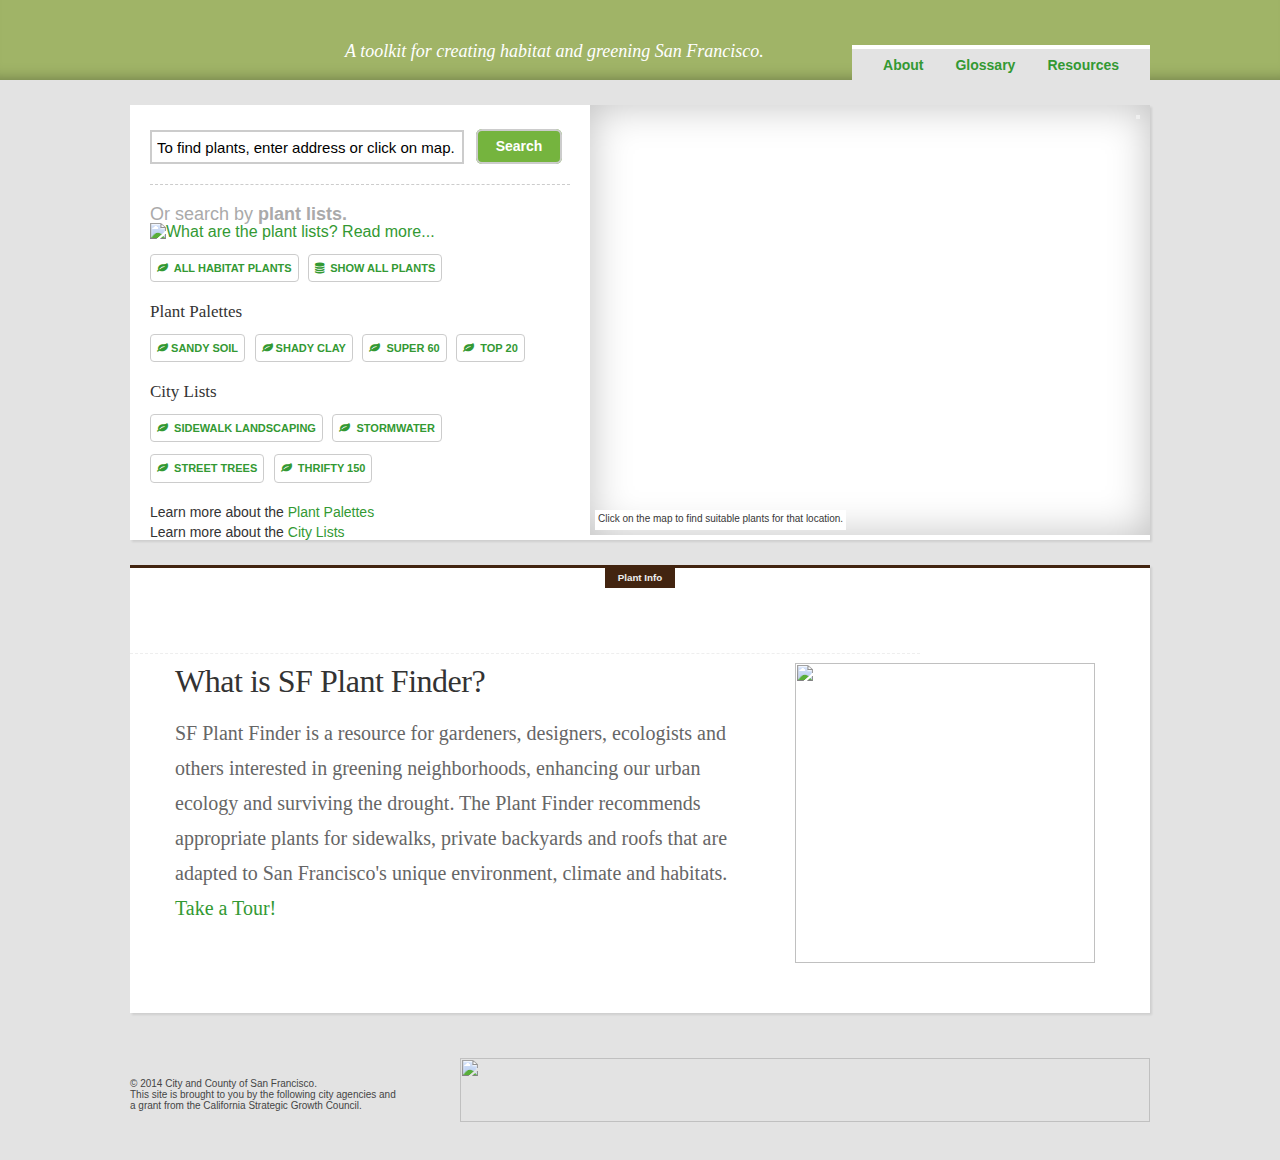
==== commit e6493f01: "add additional tour steps and re-organize placement of tour popovers" ====
--- a/index.html
+++ b/index.html
@@ -206,12 +206,12 @@
 <!-- Header Content -->
 <div id="headerShell">
 	<div id="headerContent">
-		<a href="index.html"><div class="logo stepOne"></div>
+		<a href="index.html"><div class="logo stepWelcome"></div>
 		</a>
 		<span class="site-description">A toolkit for creating habitat and greening San Francisco.</span>
-        <a class="links stepFour" href="resources.html"><span style="padding-right:15px;">Resources</span></a>
-        <a class="links" href="glossary.html">Glossary</a>
-		<a class="links" href="about.html"><span style="padding-left:15px;">About</span></a>
+        <a class="links stepResources" href="resources.html"><span style="padding-right:15px;">Resources</span></a>
+        <a class="links stepGlossary" href="glossary.html">Glossary</a>
+		<a class="links stepAbout" href="about.html"><span style="padding-left:15px;">About</span></a>
 	</div>
 </div>
 <!-- End Header Content -->
@@ -248,7 +248,7 @@
 			<!-- LEFT COL: Map Search Form and Plant Communities -->  
 			<div id="mainContent-Search-LeftCol">         
             <!-- Search Input -->  
-			<div id="searchformcell" class="stepTwo">
+			<div id="searchformcell" class="stepLocation">
 				<form id="addressForm" action=""; onsubmit="clicked=false; theSearchType=null; isNeighborhood=false; isDistrict=false; showAddress(this.address.value); return false"> 
 					<input alt="Enter a place address or plant name then click the Search button"  title = "Enter an address then click the Search button to be shown plants recommended for that location" onClick='javascript:unGraySearchStart();' type="text"  id="addressInput" name="address" id="addressInput" value="To find plants, enter address or click on map." />&nbsp;&nbsp;
 					<span class="searchButton"><a title="Search button" id="findButton" name='searchbox' href="javascript:void(0);" onclick="clicked=false; theSearchType=null; isNeighborhood=false; isDistrict=false; showAddress(document.getElementById('addressInput').value);">Search</a></span>
@@ -293,14 +293,14 @@
                 <!-- End Plant Communities -->
                 
                 <!-- Other Search Options -->
-        <div class="stepThree">
+        <div class="stepStartSearch">
 		<span style="font-size:18px;">Or search by <strong>plant lists.</strong></span> <a href="resources.html#plant-lists"><img src="images/question-mark.png" alt="What are the plant lists? Read more..." width="12" height="12" border="0" /></a><br />
 		</div>
             <div class="buttons-list">
 		<a class="tooltip button" href="javascript:void(0);" onclick="clearCheckboxes(); showAddress('Habitat');"><i class="fa fa-leaf"></i>&nbsp; ALL HABITAT PLANTS <span>To create rich local wildlife habitat, start here to create your own plant palette from 500 habitat-friendly plant species.</span></a>
 		<a class="tooltip button" href="javascript:void(0);" onclick="clearCheckboxes(); showAddress('ALL');"><i class="fa fa-database"></i>&nbsp; SHOW ALL PLANTS <span>Show all plants displays the entire database of 714 plants. </span></a><br>
 		<div style="margin-top: 20px">
-			<h4 class="tooltip">Plant Palettes<span>Shorter, pre-selected palettes to give you good ideas for appropriate species for landscaping in San Francisco.</span></h4>
+			<h4 class="tooltip stepPlantPalettes">Plant Palettes<span>Shorter, pre-selected palettes to give you good ideas for appropriate species for landscaping in San Francisco.</span></h4>
 		</div>
 		<a class="tooltip button" href="javascript:void(0);" onclick="clearCheckboxes(); showAddress('SandySoil');"><i class="fa fa-leaf"></i>&nbsp;SANDY SOIL <span>These local native species are the best for San Francisco's sandy soils. They thrive in the good drainage and will be very drought-tolerant once established.</span></a>
 		<a class="tooltip button" href="javascript:void(0);" onclick="clearCheckboxes(); showAddress('ShadyClay');"><i class="fa fa-leaf"></i>&nbsp;SHADY CLAY <span>The moisture-holding capacity of a north-facing clayey slope is much different from a south-facing sandy slope. This palette should survive well in this moister environment once established.</span></a>
@@ -308,7 +308,7 @@
 		<a class="tooltip button" href="javascript:void(0);" onclick="clearCheckboxes(); showAddress('Top20');"><i class="fa fa-leaf"></i>&nbsp; TOP 20 <span>Like the Super 60, the Top 20 plants make great choices for creating habitat for bees, birds and butterflies in the urban environment. Try starting with these plants if you want to create a colorful and sustainable native habitat garden.</span></a>
 		
 		<div style="margin-top: 20px">
-			<h4 class="tooltip"> City Lists<span>Use the filters to refine your list for habitat-friendly plants after starting with one of these "City List" categories.</span></h4>
+			<h4 class="tooltip stepCityLists"> City Lists<span>Use the filters to refine your list for habitat-friendly plants after starting with one of these "City List" categories.</span></h4>
 		</div>
 
 		<a class="tooltip button" href="javascript:void(0);" onclick="clearCheckboxes(); showAddress('SidewalkLandscaping');"><i class="fa fa-leaf"></i>&nbsp; SIDEWALK LANDSCAPING <span>These plants are recommended by San Francisco Public Works as drought tolerant and adaptable to a variety of microclimates and sidewalk conditions.</span></a>
@@ -319,6 +319,7 @@
              <!-- End Other Search Options -->
         <br>
         <div>
+        <h5>Learn more about the <a href="resources.html#">Plant Palettes</a></h5>
         <h5>Learn more about the <a href="resources.html#city-lists">City Lists</a></h5>	
         </div>        
 			</div>
--- a/css/style.css
+++ b/css/style.css
@@ -13,7 +13,11 @@
 
 * {margin:0; padding:0;}
 
-body {background-color:#E3E3E3; height:100%; width:100%;}
+body {
+	background-color:#E3E3E3; 
+	height:100%; 
+	width:100%;
+}
 
 img {border: 0;}
 
@@ -29,19 +33,33 @@
 	
 }
 
-h2, h3 {font-family:"Helvetica Neue", Helvetica, Arial, sans-serif; color:#422410;}
-
-h3 {padding-bottom: 3px; border-bottom: 1px dashed #AAA;}
+h2, h3 {
+	font-family:"Helvetica Neue", Helvetica, Arial, sans-serif; 
+	color:#422410;
+}
+
+h3 {
+	padding-bottom: 3px; 
+	border-bottom: 1px dashed #AAA;
+}
 
 h4 {
 	font-family: Georgia, "Times New Roman", Times, serif;
 	font-size: 17px;
 	font-weight: normal;
 	line-height: 1.15em;
-	
 	color: #333;
 	padding-bottom: -0.5em;
 	padding-top: .7em;
+}
+
+h5 {
+	font-family:"Helvetica Neue", Helvetica, Arial, sans-serif; 
+	font-size: 14px;
+	font-weight: normal;
+	line-height: 1.15em;
+	color: #333;
+	padding-top: .25em;
 }
 
 p, ul, li {
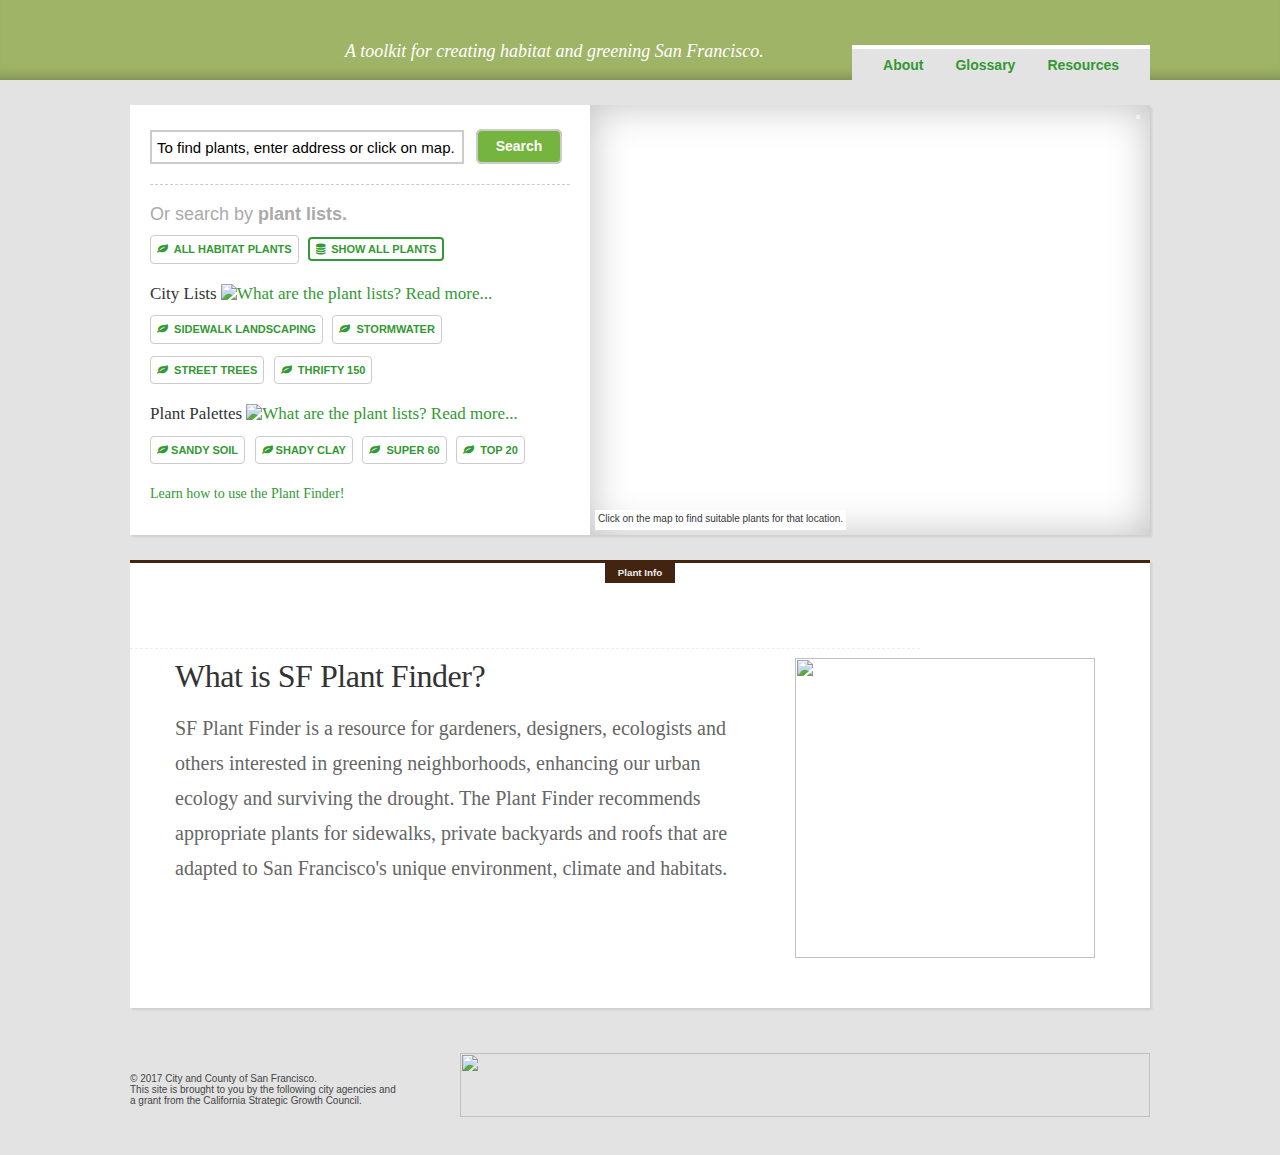
==== commit 16966232: "minor updates to tour and moved links on index.html" ====
--- a/index.html
+++ b/index.html
@@ -294,33 +294,52 @@
                 
                 <!-- Other Search Options -->
         <div class="stepStartSearch">
-		<span style="font-size:18px;">Or search by <strong>plant lists.</strong></span> <a href="resources.html#plant-lists"><img src="images/question-mark.png" alt="What are the plant lists? Read more..." width="12" height="12" border="0" /></a><br />
+		<span style="font-size:18px;">Or search by <strong>plant lists.</strong></span><br />
 		</div>
-            <div class="buttons-list">
-		<a class="tooltip button" href="javascript:void(0);" onclick="clearCheckboxes(); showAddress('Habitat');"><i class="fa fa-leaf"></i>&nbsp; ALL HABITAT PLANTS <span>To create rich local wildlife habitat, start here to create your own plant palette from 500 habitat-friendly plant species.</span></a>
-		<a class="tooltip button" href="javascript:void(0);" onclick="clearCheckboxes(); showAddress('ALL');"><i class="fa fa-database"></i>&nbsp; SHOW ALL PLANTS <span>Show all plants displays the entire database of 714 plants. </span></a><br>
+
+        <div class="buttons-list">
+		<a class="tooltip button" href="javascript:void(0);" onclick="clearCheckboxes(); showAddress('Habitat');"><i class="fa fa-leaf"></i>&nbsp; ALL HABITAT PLANTS</a>
+		<!-- <a class="tooltip button" href="javascript:void(0);" onclick="clearCheckboxes(); showAddress('Habitat');"><i class="fa fa-leaf"></i>&nbsp; ALL HABITAT PLANTS <span>To create rich local wildlife habitat, start here to create your own plant palette from 500 habitat-friendly plant species.</span></a> -->
+		<a class="tooltip button-emphasis" href="javascript:void(0);" onclick="clearCheckboxes(); showAddress('ALL');"><i class="fa fa-database"></i>&nbsp; SHOW ALL PLANTS</a><br>
+		<!-- <a class="tooltip button-emphasis" href="javascript:void(0);" onclick="clearCheckboxes(); showAddress('ALL');"><i class="fa fa-database"></i>&nbsp; SHOW ALL PLANTS <span>Show all plants displays the entire database of 714 plants. </span></a><br> -->
+
 		<div style="margin-top: 20px">
-			<h4 class="tooltip stepPlantPalettes">Plant Palettes<span>Shorter, pre-selected palettes to give you good ideas for appropriate species for landscaping in San Francisco.</span></h4>
+		<h4 class="tooltip stepCityLists"> City Lists <span>Learn more about the City List.</span> <a href="resources.html#plant-lists"><img src="images/question-mark.png" alt="What are the plant lists? Read more..." width="12" height="12" border="0" /></a></h4>
 		</div>
-		<a class="tooltip button" href="javascript:void(0);" onclick="clearCheckboxes(); showAddress('SandySoil');"><i class="fa fa-leaf"></i>&nbsp;SANDY SOIL <span>These local native species are the best for San Francisco's sandy soils. They thrive in the good drainage and will be very drought-tolerant once established.</span></a>
-		<a class="tooltip button" href="javascript:void(0);" onclick="clearCheckboxes(); showAddress('ShadyClay');"><i class="fa fa-leaf"></i>&nbsp;SHADY CLAY <span>The moisture-holding capacity of a north-facing clayey slope is much different from a south-facing sandy slope. This palette should survive well in this moister environment once established.</span></a>
-		<a class="tooltip button" href="javascript:void(0);" onclick="clearCheckboxes(); showAddress('Super60');"><i class="fa fa-leaf"></i>&nbsp; SUPER 60 <span>The Super 60 contains common, relatively hardy, local native plants that will create high quality wildlife habitat in San Francisco. Selecting plants among the Super 60 will help lead to project success.</span></a>
-		<a class="tooltip button" href="javascript:void(0);" onclick="clearCheckboxes(); showAddress('Top20');"><i class="fa fa-leaf"></i>&nbsp; TOP 20 <span>Like the Super 60, the Top 20 plants make great choices for creating habitat for bees, birds and butterflies in the urban environment. Try starting with these plants if you want to create a colorful and sustainable native habitat garden.</span></a>
-		
+
+		<a class="tooltip button" href="javascript:void(0);" onclick="clearCheckboxes(); showAddress('SidewalkLandscaping');"><i class="fa fa-leaf"></i>&nbsp; SIDEWALK LANDSCAPING</a>
+		<!-- <a class="tooltip button" href="javascript:void(0);" onclick="clearCheckboxes(); showAddress('SidewalkLandscaping');"><i class="fa fa-leaf"></i>&nbsp; SIDEWALK LANDSCAPING <span>These plants are recommended by San Francisco Public Works as drought tolerant and adaptable to a variety of microclimates and sidewalk conditions.</span></a> -->
+		<a class="tooltip button" href="javascript:void(0);" onclick="clearCheckboxes(); showAddress('Stormwater');"><i class="fa fa-leaf"></i>&nbsp; STORMWATER</a>
+		<!-- <a class="tooltip button" href="javascript:void(0);" onclick="clearCheckboxes(); showAddress('Stormwater');"><i class="fa fa-leaf"></i>&nbsp; STORMWATER <span>Recommendations from the San Francisco PUC for complying with the Stormwater Management Ordinance.</span></a> -->
+		<a class="tooltip button" href="javascript:void(0);" onclick="clearCheckboxes(); showAddress('UrbanForestCouncilStreetTreeList');"><i class="fa fa-leaf"></i>&nbsp; STREET TREES</a>
+		<!-- <a class="tooltip button" href="javascript:void(0);" onclick="clearCheckboxes(); showAddress('UrbanForestCouncilStreetTreeList');"><i class="fa fa-leaf"></i>&nbsp; STREET TREES <span>Approved street tree list for San Francisco reviewed and adopted annually by the Urban Forestry Council.</span></a> -->
+		<a class="tooltip button" href="javascript:void(0);" onclick="clearCheckboxes(); showAddress('THRIFTY150');"><i class="fa fa-leaf"></i>&nbsp; THRIFTY 150</a>
+		<!-- <a class="tooltip button" href="javascript:void(0);" onclick="clearCheckboxes(); showAddress('THRIFTY150');"><i class="fa fa-leaf"></i>&nbsp; THRIFTY 150 <span>Durable, low maintenance, water wise plants that are recommended by San Francisco Public Works to do well in the challenging urban environment of the city.</span></a> -->
+
 		<div style="margin-top: 20px">
-			<h4 class="tooltip stepCityLists"> City Lists<span>Use the filters to refine your list for habitat-friendly plants after starting with one of these "City List" categories.</span></h4>
+		<h4 class="tooltip stepPlantPalettes">Plant Palettes<span>Click here to learn more about the Plant Palettes.</span> <a href="resources.html#plant-lists"> <a href="resources.html#plant-lists"><img src="images/question-mark.png" alt="What are the plant lists? Read more..." width="12" height="12" border="0" /></a></a></h4>
 		</div>
-
-		<a class="tooltip button" href="javascript:void(0);" onclick="clearCheckboxes(); showAddress('SidewalkLandscaping');"><i class="fa fa-leaf"></i>&nbsp; SIDEWALK LANDSCAPING <span>These plants are recommended by San Francisco Public Works as drought tolerant and adaptable to a variety of microclimates and sidewalk conditions.</span></a>
-		<a class="tooltip button" href="javascript:void(0);" onclick="clearCheckboxes(); showAddress('Stormwater');"><i class="fa fa-leaf"></i>&nbsp; STORMWATER <span>Recommendations from the San Francisco PUC for complying with the Stormwater Management Ordinance</span></a>
-		<a class="tooltip button" href="javascript:void(0);" onclick="clearCheckboxes(); showAddress('UrbanForestCouncilStreetTreeList');"><i class="fa fa-leaf"></i>&nbsp; STREET TREES <span>Approved street tree list for San Francisco reviewed and adopted annually by the Urban Forestry Council.</span></a>
-		<a class="tooltip button" href="javascript:void(0);" onclick="clearCheckboxes(); showAddress('THRIFTY150');"><i class="fa fa-leaf"></i>&nbsp; THRIFTY 150 <span>Durable, low maintenance, water wise plants that are recommended by San Francisco Public Works to do well in the challenging urban environment of the city.</span></a>
-            </div>
+		
+		<!-- <h4 class="tooltip stepPlantPalettes">Plant Palettes<span>Click here to learn more about the Plant Palettes.</span> <a href="resources.html#plant-lists"> <a href="resources.html#plant-lists"><img src="images/question-mark.png" alt="What are the plant lists? Read more..." width="12" height="12" border="0" /></a></a></h4>
+		</div> -->
+		<a class="tooltip button" href="javascript:void(0);" onclick="clearCheckboxes(); showAddress('SandySoil');"><i class="fa fa-leaf"></i>&nbsp;SANDY SOIL</a>
+		<!-- <a class="tooltip button" href="javascript:void(0);" onclick="clearCheckboxes(); showAddress('SandySoil');"><i class="fa fa-leaf"></i>&nbsp;SANDY SOIL <span>These local native species are the best for San Francisco's sandy soils. They thrive in the good drainage and will be very drought-tolerant once established.</span></a> -->
+		<a class="tooltip button" href="javascript:void(0);" onclick="clearCheckboxes(); showAddress('ShadyClay');"><i class="fa fa-leaf"></i>&nbsp;SHADY CLAY</a>
+		<!-- <a class="tooltip button" href="javascript:void(0);" onclick="clearCheckboxes(); showAddress('ShadyClay');"><i class="fa fa-leaf"></i>&nbsp;SHADY CLAY <span>The moisture-holding capacity of a north-facing clayey slope is much different from a south-facing sandy slope. This palette should survive well in this moister environment once established.</span></a> -->
+		<a class="tooltip button" href="javascript:void(0);" onclick="clearCheckboxes(); showAddress('Super60');"><i class="fa fa-leaf"></i>&nbsp; SUPER 60</a>
+		<!-- <a class="tooltip button" href="javascript:void(0);" onclick="clearCheckboxes(); showAddress('Super60');"><i class="fa fa-leaf"></i>&nbsp; SUPER 60 <span>The Super 60 contains common, relatively hardy, local native plants that will create high quality wildlife habitat in San Francisco. Selecting plants among the Super 60 will help lead to project success.</span></a> -->
+		<a class="tooltip button" href="javascript:void(0);" onclick="clearCheckboxes(); showAddress('Top20');"><i class="fa fa-leaf"></i>&nbsp; TOP 20</a>
+		<!-- <a class="tooltip button" href="javascript:void(0);" onclick="clearCheckboxes(); showAddress('Top20');"><i class="fa fa-leaf"></i>&nbsp; TOP 20 <span>Like the Super 60, the Top 20 plants make great choices for creating habitat for bees, birds and butterflies in the urban environment. Try starting with these plants if you want to create a colorful and sustainable native habitat garden.</span></a> -->
+		
+        </div>
              <!-- End Other Search Options -->
         <br>
         <div>
+    	<p><a href="#" class="start-tour">Learn how to use the Plant Finder!</a></p>
+    	<!--  
+        <h5>Learn more about the <a href="resources.html#city-lists">City Lists</a></h5>	
         <h5>Learn more about the <a href="resources.html#">Plant Palettes</a></h5>
-        <h5>Learn more about the <a href="resources.html#city-lists">City Lists</a></h5>	
+        -->
         </div>        
 			</div>
 			<!-- End Search Input -->      
@@ -360,7 +379,7 @@
             <div id="Intro">
             <img src="images/intro-graphic.png" alt="" width="300" height="300" align="right" style="margin-left:35px;" />
 			<h1>What is SF Plant Finder?</h1>
-			<p>SF Plant Finder is a resource for gardeners, designers, ecologists and others interested in greening neighborhoods, enhancing our urban ecology and surviving the drought. The Plant Finder recommends appropriate plants for sidewalks, private backyards and roofs that are adapted to San Francisco's unique environment, climate and habitats. <a class="start-tour">Take a Tour!</a></p></div>
+			<p>SF Plant Finder is a resource for gardeners, designers, ecologists and others interested in greening neighborhoods, enhancing our urban ecology and surviving the drought. The Plant Finder recommends appropriate plants for sidewalks, private backyards and roofs that are adapted to San Francisco's unique environment, climate and habitats. <br> </p></div>
             </div>
             <!-- /HOMEPAGE INTRO -->
             
@@ -460,7 +479,7 @@
 <!-- Footer Content -->
 <div id="footerShell">
 		<div id="footerContent">
-		<div class="left">&copy; 2014 City and County of San Francisco.<br />
+		<div class="left">&copy; 2017 City and County of San Francisco.<br />
 			This site is brought to you by the following city agencies and <br />
 		  a grant from the California Strategic Growth Council.</div>
 		<div class="right"><img src="images/dept-logos.png" width="690" height="64" border="0" usemap="#agencies" />
--- a/css/style.css
+++ b/css/style.css
@@ -141,6 +141,19 @@
 	color: #393;
 	padding: 4px 6px;
 	border: 1px solid #CCC;
+	text-decoration: none;
+	border-radius: 4px;
+    -moz-border-radius: 4px;
+    -webkit-border-radius: 4px;
+}
+
+a.button-emphasis {
+	font-family: Arial, Helvetica, sans-serif;
+	font-size: 11px;
+	font-weight: bold;
+	color: #393;
+	padding: 4px 6px;
+	border: 2px solid #393;
 	text-decoration: none;
 	border-radius: 4px;
     -moz-border-radius: 4px;
@@ -749,7 +762,8 @@
 	padding: 15px 20px;
     margin-top: -60px; 
 	margin-left: 15px;
-    width: 325px;
+    /*width: 325px;*/
+    width: 275px;
 	font-family: "Helvetica Neue", Helvetica, Arial, sans-serif;
 	font-size: 11px;
 	line-height: 14px;
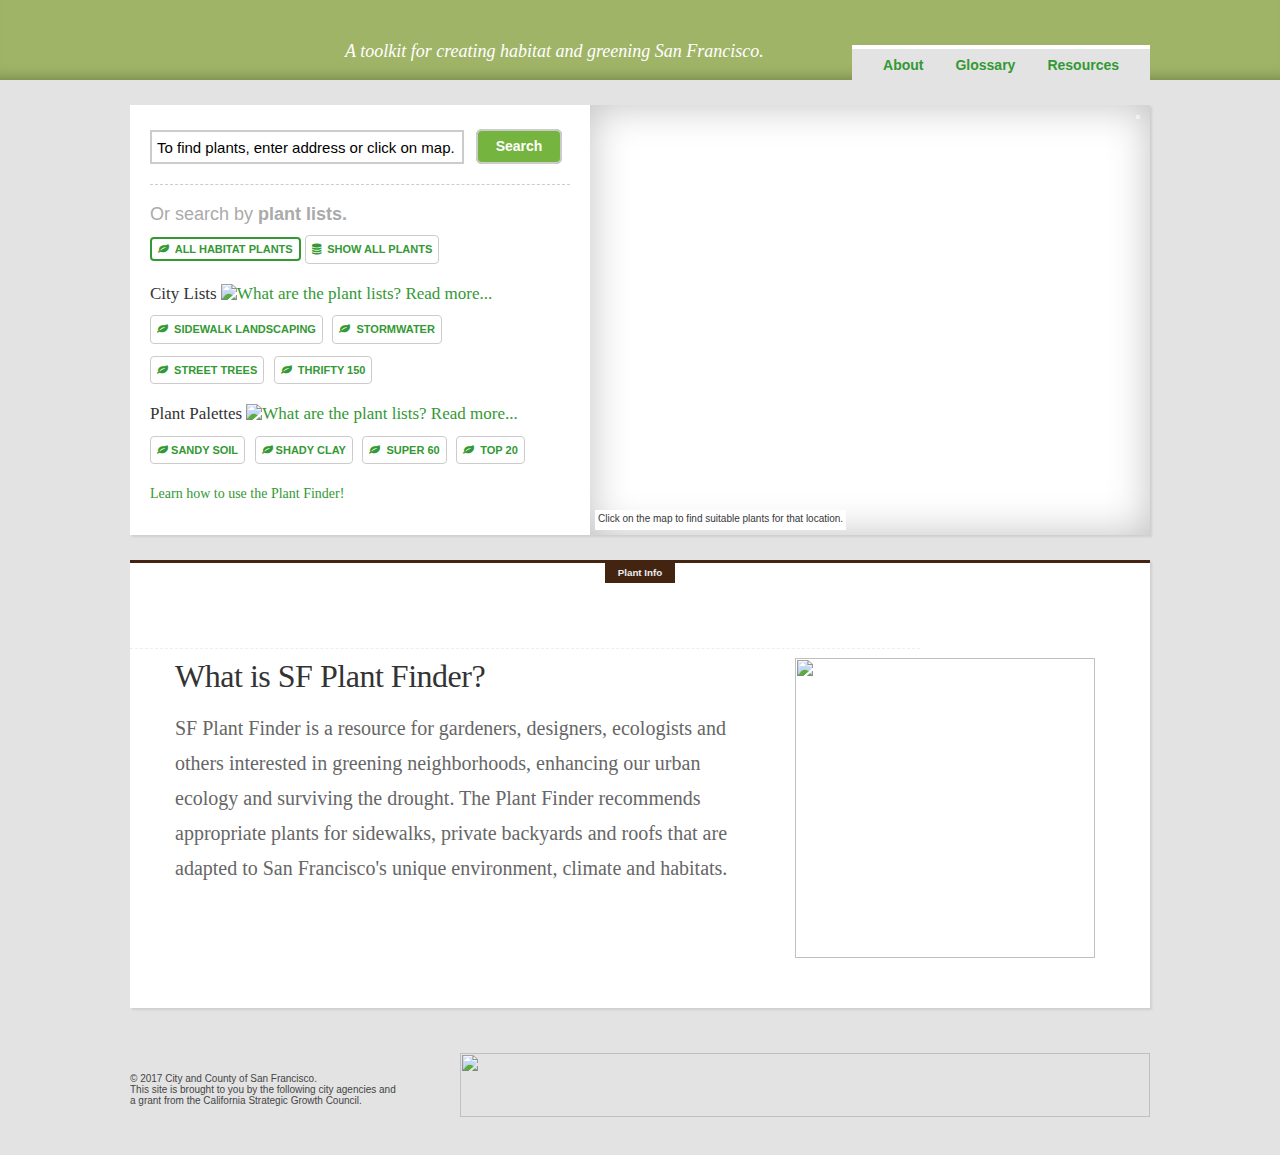
==== commit 8c9730c9: "emphasize outline on All Habitat Plants, not Show All Plants" ====
--- a/index.html
+++ b/index.html
@@ -9,8 +9,8 @@
 <meta name="description" content="Search for any address in San Francisco and display a list of plants recommended by the City & County of San Francisco for planting at that location.  Takes into account microclimates and plant communities (phtocenosis).">
 <link rel="stylesheet" href="http://serverapi.arcgisonline.com/jsapi/arcgis/3.3/js/dojo/dijit/themes/claro/claro.css">
 <link rel="stylesheet" href="http://serverapi.arcgisonline.com/jsapi/arcgis/3.3/js/esri/css/esri.css">
+<link rel="stylesheet" href="css/style.css">
 <link rel="stylesheet" href="css/bootstrap-tour-standalone.min.css">
-<link rel="stylesheet" href="css/style.css">
 <link rel="stylesheet" href="jQuery/Messi-master/messi.min.css" />
 <link rel="stylesheet" href="https://maxcdn.bootstrapcdn.com/font-awesome/4.4.0/css/font-awesome.min.css">
 <script type="text/javascript">var switchTo5x=true;</script>
@@ -57,10 +57,7 @@
 	<script src="http://serverapi.arcgisonline.com/jsapi/arcgis/3.5/"></script>
 	<script type="text/javascript" src="js/PlantSF2.js"></script>
 	<script type="text/javascript" src="js/proj4js/lib/proj4js-combined.js"></script>
-	<script src="js/jquery-1.11.0.min.js"></script>
 	<script src="js/lightbox.min.js"></script>
-	<script src="js/bootstrap-tour-standalone.min.js"></script>
-	<script src="js/tour.js"></script>
 	<link rel="stylesheet" href="css/lightbox.css" media="screen"/>
 	 <script>
 dojo.require("dijit.layout.BorderContainer");
@@ -298,9 +295,9 @@
 		</div>
 
         <div class="buttons-list">
-		<a class="tooltip button" href="javascript:void(0);" onclick="clearCheckboxes(); showAddress('Habitat');"><i class="fa fa-leaf"></i>&nbsp; ALL HABITAT PLANTS</a>
+		<a class="tooltip button-emphasis" href="javascript:void(0);" onclick="clearCheckboxes(); showAddress('Habitat');"><i class="fa fa-leaf"></i>&nbsp; ALL HABITAT PLANTS</a>
 		<!-- <a class="tooltip button" href="javascript:void(0);" onclick="clearCheckboxes(); showAddress('Habitat');"><i class="fa fa-leaf"></i>&nbsp; ALL HABITAT PLANTS <span>To create rich local wildlife habitat, start here to create your own plant palette from 500 habitat-friendly plant species.</span></a> -->
-		<a class="tooltip button-emphasis" href="javascript:void(0);" onclick="clearCheckboxes(); showAddress('ALL');"><i class="fa fa-database"></i>&nbsp; SHOW ALL PLANTS</a><br>
+		<a class="tooltip button" href="javascript:void(0);" onclick="clearCheckboxes(); showAddress('ALL');"><i class="fa fa-database"></i>&nbsp; SHOW ALL PLANTS</a><br>
 		<!-- <a class="tooltip button-emphasis" href="javascript:void(0);" onclick="clearCheckboxes(); showAddress('ALL');"><i class="fa fa-database"></i>&nbsp; SHOW ALL PLANTS <span>Show all plants displays the entire database of 714 plants. </span></a><br> -->
 
 		<div style="margin-top: 20px">
@@ -317,7 +314,7 @@
 		<!-- <a class="tooltip button" href="javascript:void(0);" onclick="clearCheckboxes(); showAddress('THRIFTY150');"><i class="fa fa-leaf"></i>&nbsp; THRIFTY 150 <span>Durable, low maintenance, water wise plants that are recommended by San Francisco Public Works to do well in the challenging urban environment of the city.</span></a> -->
 
 		<div style="margin-top: 20px">
-		<h4 class="tooltip stepPlantPalettes">Plant Palettes<span>Click here to learn more about the Plant Palettes.</span> <a href="resources.html#plant-lists"> <a href="resources.html#plant-lists"><img src="images/question-mark.png" alt="What are the plant lists? Read more..." width="12" height="12" border="0" /></a></a></h4>
+		<h4 class="tooltip stepPlantPalettes">Plant Palettes<span>Click here to learn more about the Plant Palettes.</span> <a href="resources.html#plant-palettes"> <a href="resources.html#plant-palettes"><img src="images/question-mark.png" alt="What are the plant lists? Read more..." width="12" height="12" border="0" /></a></a></h4>
 		</div>
 		
 		<!-- <h4 class="tooltip stepPlantPalettes">Plant Palettes<span>Click here to learn more about the Plant Palettes.</span> <a href="resources.html#plant-lists"> <a href="resources.html#plant-lists"><img src="images/question-mark.png" alt="What are the plant lists? Read more..." width="12" height="12" border="0" /></a></a></h4>
@@ -496,6 +493,7 @@
 <br>
 <!-- End Footer Content -->
 
+<!-- tour -->
 <script src="js/jquery-2.1.1.min.js"></script>
 <script src="js/bootstrap-tour-standalone.min.js"></script>
 <script src="js/tour.js"></script>
--- a/css/style.css
+++ b/css/style.css
@@ -310,7 +310,7 @@
 
 #mainContent-Search-LeftCol {
 	width: 420px;
-	float: left;
+	/*float: left;*/
 	color: #AAA;
 	padding: 10px 20px 0px 20px;
 }
@@ -484,7 +484,7 @@
 	float: right;
 	top: 0;
 	right: 0;
-	padding: 0px 0px 20px 20px;
+	padding: 0px 20px 20px 20px;
 	/* background-color: #E9E9E9; */
 	border-left: 1px dashed #EEE;
 	font-family: "Helvetica Neue", Helvetica, Arial, sans-serif; 
@@ -512,6 +512,15 @@
 	padding-bottom: 3px;
 	border-bottom: 1px solid #CCC;
 	margin-bottom: 5px;
+}
+
+#plantlist {
+	padding-left: 20px;
+}
+
+#PlantList td {
+	padding-bottom: 10px;
+	padding-right: 10px;
 }
 
 /* HOMEPAGE RIGHT COLUMN: Green Connections */
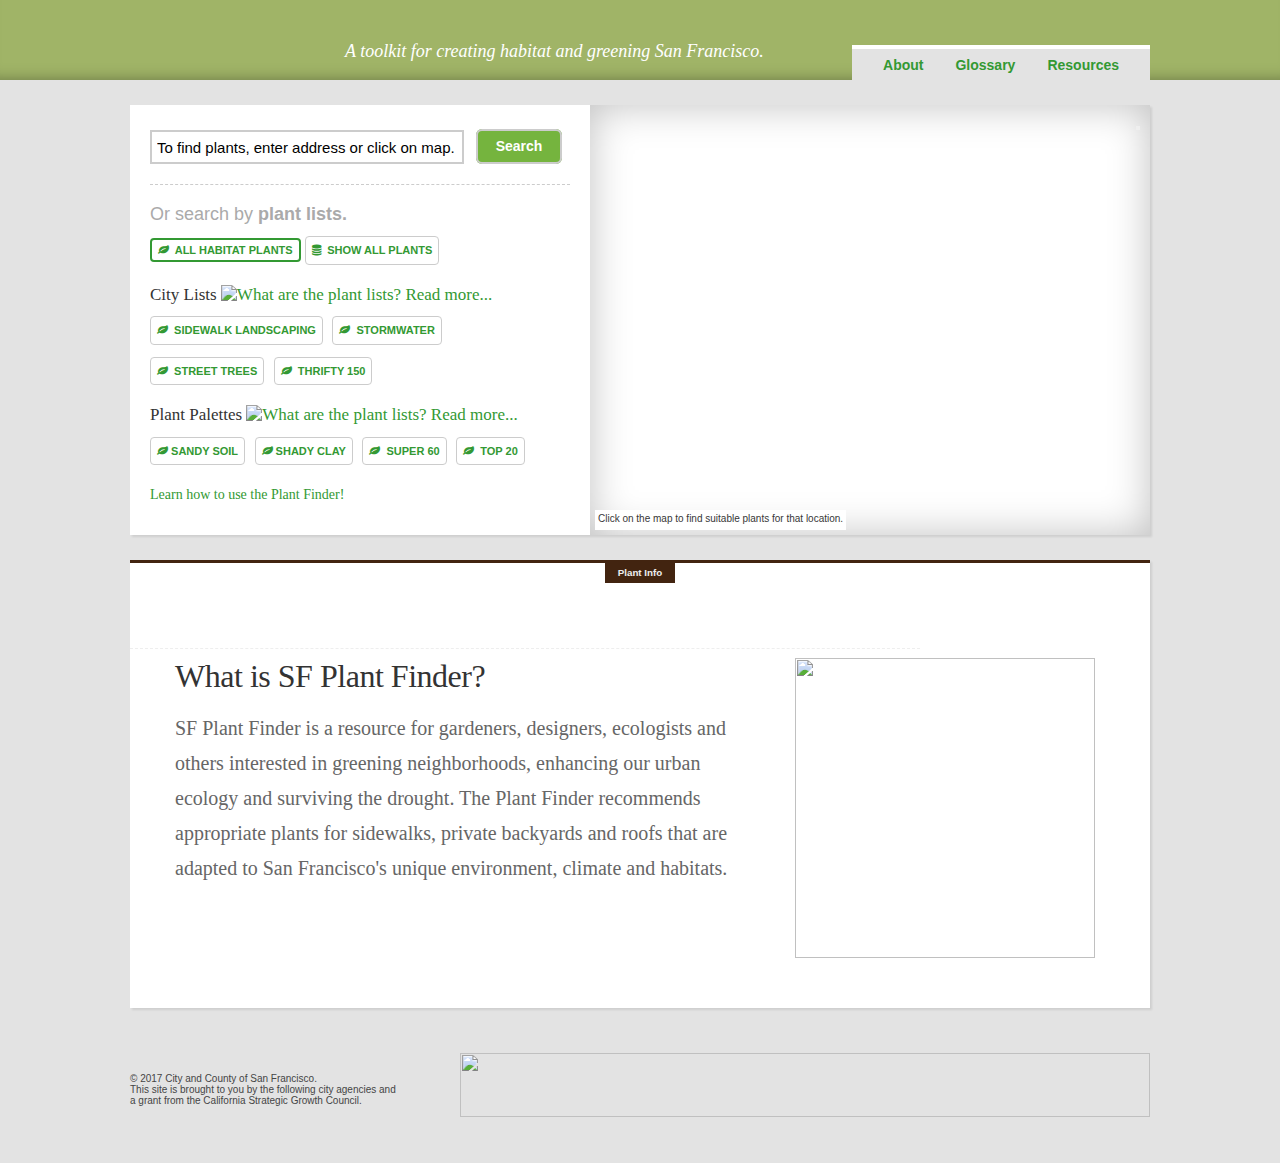
==== commit 383494ad: "review browser and layout issues with MW" ====
--- a/index.html
+++ b/index.html
@@ -1,12 +1,16 @@
 
-<!DOCTYPE html PUBLIC "-//W3C//DTD XHTML 1.0 Transitional//EN" "http://www.w3.org/TR/xhtml1/DTD/xhtml1-transitional.dtd">
-<html xmlns="http://www.w3.org/1999/xhtml">
+<!DOCTYPE html>
+<html lang="en-US">
 <head>
-<meta http-equiv="Content-Type" content="text/html; charset=utf-8" />
-<meta http-equiv="X-UA-Compatible" content="IE=9" />
+<meta charset="UTF-8" />
+	<meta content="IE=edge" http-equiv="X-UA-Compatible">
 <LINK REL="SHORTCUT ICON" HREF="images/favicon.ico">
 <title>SF Plant Finder</title>
 <meta name="description" content="Search for any address in San Francisco and display a list of plants recommended by the City & County of San Francisco for planting at that location.  Takes into account microclimates and plant communities (phtocenosis).">
+<META HTTP-EQUIV="Pragma" CONTENT="no-cache">
+	<META HTTP-EQUIV="Expires" CONTENT="-1">
+	<meta name="viewport" content=" maximum-scale=2,user-scalable=yes">
+	
 <link rel="stylesheet" href="http://serverapi.arcgisonline.com/jsapi/arcgis/3.3/js/dojo/dijit/themes/claro/claro.css">
 <link rel="stylesheet" href="http://serverapi.arcgisonline.com/jsapi/arcgis/3.3/js/esri/css/esri.css">
 <link rel="stylesheet" href="css/style.css">
@@ -16,10 +20,11 @@
 <script type="text/javascript">var switchTo5x=true;</script>
 <script type="text/javascript" src="http://w.sharethis.com/button/buttons.js"></script>
 <script type="text/javascript" src="http://s.sharethis.com/loader.js"></script>
-<script type="text/javascript" src="jQuery/jquery-latest.js"></script>
+<!--<script type="text/javascript" src="jQuery/jquery-latest.js"></script>-->
 <script src="jQuery/Messi-master/messi.min.js"></script>
 <!-- <script src="js/jquery-1.11.0.min.js"></script> -->
 <script src="js/jquery-2.1.1.min.js"></script>
+
 <script src="js/bootstrap-tour-standalone.min.js"></script>
 <script src="js/tour.js"></script>
 
@@ -166,6 +171,7 @@
 		//add class for popup
 		dojo.addClass(map.infoWindow.domNode, "myTheme");
 		initialize();
+		
       }
       function setupMeasure() {
       var pms = new esri.symbol.PictureMarkerSymbol("images/blue.png",24,24);
@@ -182,7 +188,8 @@
       function unGraySearchStart() {
 		document.getElementById('addressInput').value=""
 	}
-	 dojo.ready(init);
+	 //dojo.ready(init);
+	 setTimeout('init();',1000)
      </script>
      
 <!-- Toggles Plant Info Window -->
